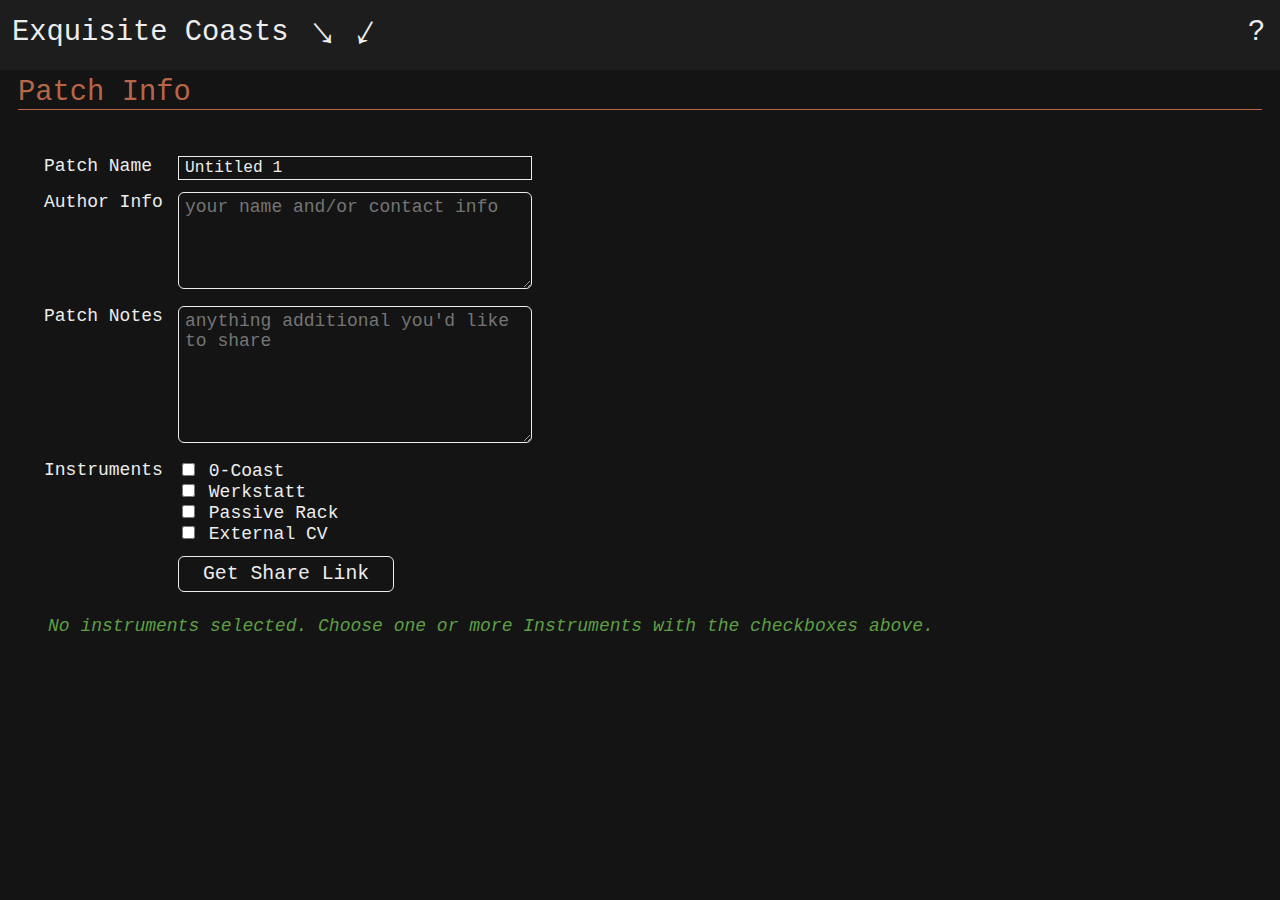
==== coasts.html @ 85007f69 "Coasts rough." ====
<!DOCTYPE html>
<html lang="en">
<head>
	<meta charset="utf-8" />
	<!-- <meta name="viewport" content="width=device-width, initial-scale=1.0"> -->
	<meta name="viewport" content="width=device-width, initial-scale=1, maximum-scale=1,user-scalable=0"/>

	<link rel="apple-touch-icon" sizes="180x180" href="/apple-touch-icon.png">
	<link rel="icon" type="image/png" sizes="32x32" href="/favicon-32x32.png">
	<link rel="icon" type="image/png" sizes="16x16" href="/favicon-16x16.png">
	<link rel="manifest" href="/site.webmanifest">
	<link rel="mask-icon" href="/safari-pinned-tab.svg" color="#5bbad5">
	<meta name="msapplication-TileColor" content="#ffc40d">
	<meta name="theme-color" content="#ffffff">

	<meta property="og:title" content="Exquisite Coasts">
	<meta property="og:description" content="A Shared Patch Game for the Make Noise 0-Coast & the Moog Werkstatt.">
	<meta property="og:url" content="http://ec.rustle.works">
	<meta property="og:image" content="http://ec.rustle.works/ogimage.png">

	<title>Exquisite Coast</title>

	<script src="lz-string.min.js"></script>
	<script src="exquisitestringcodes.js"></script>
	<script src="exquisitecoasts.js"></script>
	<link rel="stylesheet" type="text/css" href="style.css">

</head>
<body>

<header id="header">
	<div>
		<h1>Exquisite Coasts</h1>
	</div>

	<div id="arrows">
		<div id="arrow1">→</div>
		<div id="arrow2">←</div>
		<!-- ← → ↑ ↓ -->
	</div>

	<div>
		<h1 id="menu_button" class="pointy">?</h1>
	</div>

	<div id="welcome_message">

		<div id="welcome_text">
			<p>Welcome to <i>Exquisite Coast</i>, a shared patch game for the Make Noise 0-Coast created by Damon Holzborn and John O'Brien. <a href="https://en.wikipedia.org/wiki/Exquisite_corpse" target="_blank">Exquisite Corpse</a> is a collaborative image or text game, developed by the Surrealists, where a text or drawing is created either by some set rule or by only revealing the end of what the previous person contributed. In this spirit, <i>Exquisite Coast</i> uses a tight set of technical constraints as an artistic challenge that encourage a deep exploration of the instrument. These guidelines are designed to foster creativity, provide a useful method to get to know your 0-Coast, and engage with a wider community of music makers. Of course you are free to make up your own rules for yourself and your collaborators. If you feel a different process would work better for you, by all means go for it!</p>

			<h3>Process</h3>

			<ol>
				<li>Create a patch and record a performance using only the 0-Coast (the Prompt).</li>
				<li>Document the state of your 0-Coast at the end of the Prompt recording.</li>
				<li>Share your Prompt for others to use (the Response).</li>
			</ol>

			<h3>Guidelines</h3>

			<ul>
				<li>All sound and control comes from the 0-Coast — no outside MIDI or CV.</li>
				<li>The only outside modules allowed are passive mults (this minor exception makes sense for those who don't have any stacking cables).</li>
				<li>MIDI B CV and Gate should be set to LFO mode.</li>
				<li>Re-patching while performing either the Prompt or the Response is not allowed; all interaction is through the knobs and buttons.</li>
				<li>The knob positions notated in the patch chart should reflect the state of the patch at the end of the Prompt recording. The Response Author should use the knob positions as they explore the patch, but a Response recording need not start at those positions.</li>
				<li>Linear editing (splicing) of the recordings is acceptable, but not multi-tracking.</li>
				<li>Only mastering-type plug-ins (reverb, dynamic processing, EQ, etc.) are to be used on the recordings (i.e. no distortion, delay, flanger, etc.).</li>
				<li>A good place to share Prompt patches and recordings is the <a href="https://llllllll.co/t/exquisite-coast-a-shared-patch-game-for-the-make-noise-0-coast/32805" target="_blank">Lines forum</a>.</li>
				<li>If you share your recordings on platforms like SoundCloud or YouTube, consider adding [exquisitecoast-prompt] or [exquisitecoast-response] at the end of the title so others can find your recordings. We'll keep any eye out for such tracks and add them to our <a href="https://soundcloud.com/damonholzborn/sets/exquisite-coast" target="_blank">SoundCloud playlist</a> (YouTube playlist to come soon). Don't forget to include a link to your patch in the track description (and of course give credit to the original author when posting a Response).</li>
				<li>If you share a patch on social media, consider using the hashtag #exquisitecoast.</li>
				<li>If you are comfortable with doing so, it would be helpful to include contact info (email, website, social media, etc.) in the Author Info section so others can properly credit you in their response (or tell you how great your patch is!). </li>
			</ul>

			<h3>How to Play the Exquisite Coast Shared Patch Game</h3>

			<ul>
				<li>Notate your patch using the interface below.</li>
				<li>Click the <b>Get Share Link</b> button to view the URL so that you can copy it.</li>
				<li>Paste that link into an email to send to a friend, post on social media, or share with the <a href="https://llllllll.co/t/exquisite-coast-a-shared-patch-game-for-the-make-noise-0-coast/32805" target="_blank">Lines community</a>.</li>
			</ul>

			<h3>Some Notes About this Web App</h3>

			<ul>
				<li>Your patch information is not stored on a server, all data is saved to your browser. This means that your work will only be available in the browser that you used to create the patch. You might want to save the links to any important patches somewhere else for safekeeping.</li>
				<li>Your patch is automatically saved as you work so any patches you've worked on will be waiting for you when you return (with the same browser).</li>
				<li>Exquisite Coast is still in beta, so please bear with us as we work out any kinks. If you run into any issues, please <a href="mailto: ec@rustle.works">let us know</a>. Be sure to include as much detail as you can in your message &mdash; browser, device, OS version, what you were doing, etc.</li>
			</ul>

			<p>Happy bleeping! We look forward to seeing and hearing what you do with <i>Exquisite Coast</i>!</p>

		</div>
		<div id="contact_info">
			<p><a href="mailto: ec@rustle.works">ec@rustle.works</a></p>

			<p>Damon Holzborn<br>
			<a href="http://damonholzborn.com" target="_blank">damonholzborn.com</a><br>
			<a href="http://rustleworks.com" target="_blank">rustleworks.com</a><br>
			<a href="https://twitter.com/damonholzborn/" target="_blank">@damonholzborn</a> (Twitter)<br>
			<a href="https://www.instagram.com/damonholzborn/" target="_blank">@damonholzborn</a> (Instagram)</p>

			<p>John O'Brien<br>
			<a href="http://johnmobrien.com" target="_blank">johnmobrien.com</a><br>
			<a href="https://www.newmusicusa.org/profile/jmob77/" target="_blank">Profile at New Music USA</a><br>
			</p>
		</div>
	</div>
</header>

<main>
		<!-- ***************************   Patch Info   *************************** -->

		<h2 id="patch_info_title">
			Patch Info
		</h2>

		<section>

			<section>

				<!-- ********* Patch Name ********* -->

				<div class="item patch_info active">
					<div>
						Patch Name
					</div>
					<div>
						<select id="patch_name" class="patch_info">
							<option value="New Patch">New Patch</option>
							<option value="Save As...">Save As...</option>
							<option value="Rename">Rename</option>
							<option value="Delete">Delete</option>
							<option value="---------">---------</option>
						</select>
					</div>
				</div>

				<!-- ********* Author Name ********* -->

				<div class="item patch_info active">
					<div>
						Author Info
					</div>
					<div>
						<textarea id="author" class="patch_info" placeholder="your name and/or contact info"></textarea>
					</div>
				</div>

				<!-- ********* Patch Notes ********* -->

				<div class="item patch_info active">
					<div>
						Patch Notes
					</div>
					<div>
						<textarea id="patch_notes" class="patch_info" placeholder="anything additional you'd like to share"></textarea>
					</div>
				</div>


				<!-- ********* Instruments ********* -->

				<div class="item patch_info active">
					<div>
						Instruments
					</div>
					<div>
						<input type="checkbox" id="instrument_checkbox_0coast">
						<label for="instrument_checkbox_0coast">0-Coast</label>
						<br>
						<input type="checkbox" id="instrument_checkbox_werkstatt">
						<label for="instrument_checkbox_werkstatt">Werkstatt</label>
						<br>
						<input type="checkbox" id="instrument_checkbox_passiverack">
						<label for="instrument_checkbox_passiverack">Passive Rack</label>
						<br>
						<input type="checkbox" id="instrument_checkbox_externalcv">
						<label for="instrument_checkbox_external_cv">External CV</label>
					</div>
				</div>

				<!-- ********* Share Patch ********* -->

				<div class="item patch_info active">
					<div>
					</div>
					<div id="share_area">
						<div id="get_share_link" class="pointy">
							Get Share Link
						</div>
					</div>
				</div>

				<div id="no_instruments">
					<i>No instruments selected. Choose one or more Instruments with the checkboxes above.</i>
				</div>

			</section>

		</section>

	<!-- ***************************   Instrument: 0-Coast   *************************** -->

	<div id="instrument_0coast" class="collapse">

		<h2>
			0-Coast
		</h2>

		<section id="instrument_0coast_columns">

			<section class="instrument_0coast">

			<!-- ***************************   0-Coast Knobs   *************************** -->

				<h3>
					Knobs & Buttons
				</h3>

				<!-- ********* Voltage Math ********* -->

				<div class="item_category">
					Voltage Math
				</div>

				<div class="item knobs">
					<div>
						Channel Attenuverter
					</div>
					<div>
						<select id="nocoast_voltage_math_channel_attenuverter" class="knobs pointy">
							<option value=""> </option>
							<option value="min">min</option>
							<option value="max">max</option>
							<option value="7:00">7:00</option>
							<option value="7:30">7:30</option>
							<option value="8:00">8:00</option>
							<option value="8:30">8:30</option>
							<option value="9:00">9:00</option>
							<option value="9:30">9:30</option>
							<option value="10:00">10:00</option>
							<option value="10:30">10:30</option>
							<option value="11:00">11:00</option>
							<option value="11:30">11:30</option>
							<option value="12:00">12:00</option>
							<option value="12:30">12:30</option>
							<option value="1:00">1:00</option>
							<option value="1:30">1:30</option>
							<option value="2:00">2:00</option>
							<option value="2:30">2:30</option>
							<option value="3:00">3:00</option>
							<option value="3:30">3:30</option>
							<option value="4:00">4:00</option>
							<option value="4:30">4:30</option>
							<option value="5:00">5:00</option>
						</select>
					</div>
				</div>

				<!-- ********* Oscillator ********* -->

				<div class="item_category">
					Oscillator
				</div>
				<div class="item knobs">
					<div>
						Pitch Panel Control
					</div>
					<div>
						<select id="nocoast_oscillator_pitch_panel_control" class="knobs pointy">
							<option value=""> </option>
							<option value="min">min</option>
							<option value="max">max</option>
							<option value="7:00">7:00</option>
							<option value="7:30">7:30</option>
							<option value="8:00">8:00</option>
							<option value="8:30">8:30</option>
							<option value="9:00">9:00</option>
							<option value="9:30">9:30</option>
							<option value="10:00">10:00</option>
							<option value="10:30">10:30</option>
							<option value="11:00">11:00</option>
							<option value="11:30">11:30</option>
							<option value="12:00">12:00</option>
							<option value="12:30">12:30</option>
							<option value="1:00">1:00</option>
							<option value="1:30">1:30</option>
							<option value="2:00">2:00</option>
							<option value="2:30">2:30</option>
							<option value="3:00">3:00</option>
							<option value="3:30">3:30</option>
							<option value="4:00">4:00</option>
							<option value="4:30">4:30</option>
							<option value="5:00">5:00</option>
						</select>
					</div>
				</div>
				<div class="item knobs">
					<div>
						Linear FM Input Attenuator
					</div>
					<div>
						<select id="nocoast_oscillator_linear_fm_input_attenuator" class="knobs pointy">
							<option value=""> </option>
							<option value="min">min</option>
							<option value="max">max</option>
							<option value="7:00">7:00</option>
							<option value="7:30">7:30</option>
							<option value="8:00">8:00</option>
							<option value="8:30">8:30</option>
							<option value="9:00">9:00</option>
							<option value="9:30">9:30</option>
							<option value="10:00">10:00</option>
							<option value="10:30">10:30</option>
							<option value="11:00">11:00</option>
							<option value="11:30">11:30</option>
							<option value="12:00">12:00</option>
							<option value="12:30">12:30</option>
							<option value="1:00">1:00</option>
							<option value="1:30">1:30</option>
							<option value="2:00">2:00</option>
							<option value="2:30">2:30</option>
							<option value="3:00">3:00</option>
							<option value="3:30">3:30</option>
							<option value="4:00">4:00</option>
							<option value="4:30">4:30</option>
							<option value="5:00">5:00</option>
						</select>
					</div>
				</div>

				<!-- ********* Overtone ********* -->

				<div class="item_category">
					Overtone
				</div>
				<div class="item knobs">
					<div>
						Panel Control
					</div>
					<div>
						<select id="nocoast_overtone_panel_control" class="knobs pointy">
							<option value=""> </option>
							<option value="odd">odd</option>
							<option value="&iexcl;&iexcl;">&iexcl;&iexcl;</option>
							<option value="even">even</option>
							<option value="!!">!!</option>
							<option value="7:00">7:00</option>
							<option value="7:30">7:30</option>
							<option value="8:00">8:00</option>
							<option value="8:30">8:30</option>
							<option value="9:00">9:00</option>
							<option value="9:30">9:30</option>
							<option value="10:00">10:00</option>
							<option value="10:30">10:30</option>
							<option value="11:00">11:00</option>
							<option value="11:30">11:30</option>
							<option value="12:00">12:00</option>
							<option value="12:30">12:30</option>
							<option value="1:00">1:00</option>
							<option value="1:30">1:30</option>
							<option value="2:00">2:00</option>
							<option value="2:30">2:30</option>
							<option value="3:00">3:00</option>
							<option value="3:30">3:30</option>
							<option value="4:00">4:00</option>
							<option value="4:30">4:30</option>
							<option value="5:00">5:00</option>
						</select>
					</div>
				</div>
				<div class="item knobs">
					<div>
						CV Input Attenuator
					</div>
					<div>
						<select id="nocoast_overtone_cv_input_attenuator" class="knobs pointy">
							<option value=""> </option>
							<option value="min">min</option>
							<option value="max">max</option>
							<option value="7:00">7:00</option>
							<option value="7:30">7:30</option>
							<option value="8:00">8:00</option>
							<option value="8:30">8:30</option>
							<option value="9:00">9:00</option>
							<option value="9:30">9:30</option>
							<option value="10:00">10:00</option>
							<option value="10:30">10:30</option>
							<option value="11:00">11:00</option>
							<option value="11:30">11:30</option>
							<option value="12:00">12:00</option>
							<option value="12:30">12:30</option>
							<option value="1:00">1:00</option>
							<option value="1:30">1:30</option>
							<option value="2:00">2:00</option>
							<option value="2:30">2:30</option>
							<option value="3:00">3:00</option>
							<option value="3:30">3:30</option>
							<option value="4:00">4:00</option>
							<option value="4:30">4:30</option>
							<option value="5:00">5:00</option>
						</select>
					</div>
				</div>

				<!-- ********* Multiply ********* -->

				<div class="item_category">
					Multiply
				</div>
				<div class="item knobs">
					<div>
						Panel Control
					</div>
					<div>
						<select id="nocoast_multiply_panel_control" class="knobs pointy">
							<option value=""> </option>
							<option value="min">min</option>
							<option value="max">max</option>
							<option value="7:00">7:00</option>
							<option value="7:30">7:30</option>
							<option value="8:00">8:00</option>
							<option value="8:30">8:30</option>
							<option value="9:00">9:00</option>
							<option value="9:30">9:30</option>
							<option value="10:00">10:00</option>
							<option value="10:30">10:30</option>
							<option value="11:00">11:00</option>
							<option value="11:30">11:30</option>
							<option value="12:00">12:00</option>
							<option value="12:30">12:30</option>
							<option value="1:00">1:00</option>
							<option value="1:30">1:30</option>
							<option value="2:00">2:00</option>
							<option value="2:30">2:30</option>
							<option value="3:00">3:00</option>
							<option value="3:30">3:30</option>
							<option value="4:00">4:00</option>
							<option value="4:30">4:30</option>
							<option value="5:00">5:00</option>
						</select>
					</div>
				</div>
				<div class="item knobs">
					<div>
						CV Input Attenuverter
					</div>
					<div>
						<select id="nocoast_multiply_cv_input_attenuverter" class="knobs pointy">
							<option value=""> </option>
							<option value="min">min</option>
							<option value="max">max</option>
							<option value="7:00">7:00</option>
							<option value="7:30">7:30</option>
							<option value="8:00">8:00</option>
							<option value="8:30">8:30</option>
							<option value="9:00">9:00</option>
							<option value="9:30">9:30</option>
							<option value="10:00">10:00</option>
							<option value="10:30">10:30</option>
							<option value="11:00">11:00</option>
							<option value="11:30">11:30</option>
							<option value="12:00">12:00</option>
							<option value="12:30">12:30</option>
							<option value="1:00">1:00</option>
							<option value="1:30">1:30</option>
							<option value="2:00">2:00</option>
							<option value="2:30">2:30</option>
							<option value="3:00">3:00</option>
							<option value="3:30">3:30</option>
							<option value="4:00">4:00</option>
							<option value="4:30">4:30</option>
							<option value="5:00">5:00</option>
						</select>
					</div>
				</div>

				<!-- ********* Slope ********* -->

				<div class="item_category">
					Slope
				</div>
				<div class="item knobs">
					<div>
						Cycle Illuminated Button
					</div>
					<div>
						<select id="nocoast_slope_cycle_illuminated_button" class="knobs pointy">
							<option value="off">off</option>
							<option value="on">on</option>
						</select>
					</div>
				</div>
				<div class="item knobs">
					<div>
						Rise Panel Control
					</div>
					<div>
						<select id="nocoast_slope_rise_panel_control" class="knobs pointy">
							<option value=""> </option>
							<option value="min">min</option>
							<option value="max">max</option>
							<option value="7:00">7:00</option>
							<option value="7:30">7:30</option>
							<option value="8:00">8:00</option>
							<option value="8:30">8:30</option>
							<option value="9:00">9:00</option>
							<option value="9:30">9:30</option>
							<option value="10:00">10:00</option>
							<option value="10:30">10:30</option>
							<option value="11:00">11:00</option>
							<option value="11:30">11:30</option>
							<option value="12:00">12:00</option>
							<option value="12:30">12:30</option>
							<option value="1:00">1:00</option>
							<option value="1:30">1:30</option>
							<option value="2:00">2:00</option>
							<option value="2:30">2:30</option>
							<option value="3:00">3:00</option>
							<option value="3:30">3:30</option>
							<option value="4:00">4:00</option>
							<option value="4:30">4:30</option>
							<option value="5:00">5:00</option>
						</select>
					</div>
				</div>
				<div class="item knobs">
					<div>
						Fall Panel Control
					</div>
					<div>
						<select id="nocoast_slope_fall_panel_control" class="knobs pointy">
							<option value=""> </option>
							<option value="min">min</option>
							<option value="max">max</option>
							<option value="7:00">7:00</option>
							<option value="7:30">7:30</option>
							<option value="8:00">8:00</option>
							<option value="8:30">8:30</option>
							<option value="9:00">9:00</option>
							<option value="9:30">9:30</option>
							<option value="10:00">10:00</option>
							<option value="10:30">10:30</option>
							<option value="11:00">11:00</option>
							<option value="11:30">11:30</option>
							<option value="12:00">12:00</option>
							<option value="12:30">12:30</option>
							<option value="1:00">1:00</option>
							<option value="1:30">1:30</option>
							<option value="2:00">2:00</option>
							<option value="2:30">2:30</option>
							<option value="3:00">3:00</option>
							<option value="3:30">3:30</option>
							<option value="4:00">4:00</option>
							<option value="4:30">4:30</option>
							<option value="5:00">5:00</option>
						</select>
					</div>
				</div>
				<div class="item knobs">
					<div>
						Vari-Response
					</div>
					<div>
						<select id="nocoast_slope_variresponse" class="knobs pointy">
							<option value=""> </option>
							<option value="min">min</option>
							<option value="max">max</option>
							<option value="7:00">7:00</option>
							<option value="7:30">7:30</option>
							<option value="8:00">8:00</option>
							<option value="8:30">8:30</option>
							<option value="9:00">9:00</option>
							<option value="9:30">9:30</option>
							<option value="10:00">10:00</option>
							<option value="10:30">10:30</option>
							<option value="11:00">11:00</option>
							<option value="11:30">11:30</option>
							<option value="12:00">12:00</option>
							<option value="12:30">12:30</option>
							<option value="1:00">1:00</option>
							<option value="1:30">1:30</option>
							<option value="2:00">2:00</option>
							<option value="2:30">2:30</option>
							<option value="3:00">3:00</option>
							<option value="3:30">3:30</option>
							<option value="4:00">4:00</option>
							<option value="4:30">4:30</option>
							<option value="5:00">5:00</option>
						</select>
					</div>
				</div>

				<!-- ********* Contour ********* -->

				<div class="item_category">
					Contour
				</div>
				<div class="item knobs">
					<div>
						Onset Panel Control
					</div>
					<div>
						<select id="nocoast_countour_onset_panel_control" class="knobs pointy">
							<option value=""> </option>
							<option value="min">min</option>
							<option value="max">max</option>
							<option value="7:00">7:00</option>
							<option value="7:30">7:30</option>
							<option value="8:00">8:00</option>
							<option value="8:30">8:30</option>
							<option value="9:00">9:00</option>
							<option value="9:30">9:30</option>
							<option value="10:00">10:00</option>
							<option value="10:30">10:30</option>
							<option value="11:00">11:00</option>
							<option value="11:30">11:30</option>
							<option value="12:00">12:00</option>
							<option value="12:30">12:30</option>
							<option value="1:00">1:00</option>
							<option value="1:30">1:30</option>
							<option value="2:00">2:00</option>
							<option value="2:30">2:30</option>
							<option value="3:00">3:00</option>
							<option value="3:30">3:30</option>
							<option value="4:00">4:00</option>
							<option value="4:30">4:30</option>
							<option value="5:00">5:00</option>
						</select>
					</div>
				</div>
				<div class="item knobs">
					<div>
						Sustain Panel Control
					</div>
					<div>
						<select id="nocoast_contour_sustain_panel_control" class="knobs pointy">
							<option value=""> </option>
							<option value="min">min</option>
							<option value="max">max</option>
							<option value="7:00">7:00</option>
							<option value="7:30">7:30</option>
							<option value="8:00">8:00</option>
							<option value="8:30">8:30</option>
							<option value="9:00">9:00</option>
							<option value="9:30">9:30</option>
							<option value="10:00">10:00</option>
							<option value="10:30">10:30</option>
							<option value="11:00">11:00</option>
							<option value="11:30">11:30</option>
							<option value="12:00">12:00</option>
							<option value="12:30">12:30</option>
							<option value="1:00">1:00</option>
							<option value="1:30">1:30</option>
							<option value="2:00">2:00</option>
							<option value="2:30">2:30</option>
							<option value="3:00">3:00</option>
							<option value="3:30">3:30</option>
							<option value="4:00">4:00</option>
							<option value="4:30">4:30</option>
							<option value="5:00">5:00</option>
						</select>
					</div>
				</div>
				<div class="item knobs">
					<div>
						Decay Panel Control
					</div>
					<div>
						<select id="nocoast_contour_decay_panel_control" class="knobs pointy">
							<option value=""> </option>
							<option value="min">min</option>
							<option value="max">max</option>
							<option value="7:00">7:00</option>
							<option value="7:30">7:30</option>
							<option value="8:00">8:00</option>
							<option value="8:30">8:30</option>
							<option value="9:00">9:00</option>
							<option value="9:30">9:30</option>
							<option value="10:00">10:00</option>
							<option value="10:30">10:30</option>
							<option value="11:00">11:00</option>
							<option value="11:30">11:30</option>
							<option value="12:00">12:00</option>
							<option value="12:30">12:30</option>
							<option value="1:00">1:00</option>
							<option value="1:30">1:30</option>
							<option value="2:00">2:00</option>
							<option value="2:30">2:30</option>
							<option value="3:00">3:00</option>
							<option value="3:30">3:30</option>
							<option value="4:00">4:00</option>
							<option value="4:30">4:30</option>
							<option value="5:00">5:00</option>
						</select>
					</div>
				</div>
				<div class="item knobs">
					<div>
						Vari-Response
					</div>
					<div>
						<select id="nocoast_contour_variresponse" class="knobs pointy">
							<option value=""> </option>
							<option value="min">min</option>
							<option value="max">max</option>
							<option value="7:00">7:00</option>
							<option value="7:30">7:30</option>
							<option value="8:00">8:00</option>
							<option value="8:30">8:30</option>
							<option value="9:00">9:00</option>
							<option value="9:30">9:30</option>
							<option value="10:00">10:00</option>
							<option value="10:30">10:30</option>
							<option value="11:00">11:00</option>
							<option value="11:30">11:30</option>
							<option value="12:00">12:00</option>
							<option value="12:30">12:30</option>
							<option value="1:00">1:00</option>
							<option value="1:30">1:30</option>
							<option value="2:00">2:00</option>
							<option value="2:30">2:30</option>
							<option value="3:00">3:00</option>
							<option value="3:30">3:30</option>
							<option value="4:00">4:00</option>
							<option value="4:30">4:30</option>
							<option value="5:00">5:00</option>
						</select>
					</div>
				</div>

				<!-- ********* Balance ********* -->

				<div class="item_category">
					Balance
				</div>
				<div class="item knobs">
					<div>
						Attenuator
					</div>
					<div>
						<select id="nocoast_balance_attenuator" class="knobs pointy">
							<option value=""> </option>
							<option value="min">min</option>
							<option value="max">max</option>
							<option value="7:00">7:00</option>
							<option value="7:30">7:30</option>
							<option value="8:00">8:00</option>
							<option value="8:30">8:30</option>
							<option value="9:00">9:00</option>
							<option value="9:30">9:30</option>
							<option value="10:00">10:00</option>
							<option value="10:30">10:30</option>
							<option value="11:00">11:00</option>
							<option value="11:30">11:30</option>
							<option value="12:00">12:00</option>
							<option value="12:30">12:30</option>
							<option value="1:00">1:00</option>
							<option value="1:30">1:30</option>
							<option value="2:00">2:00</option>
							<option value="2:30">2:30</option>
							<option value="3:00">3:00</option>
							<option value="3:30">3:30</option>
							<option value="4:00">4:00</option>
							<option value="4:30">4:30</option>
							<option value="5:00">5:00</option>
						</select>
					</div>
				</div>

				<!-- ********* Balance ********* -->

				<div class="item_category">
					Dynamics
				</div>
				<div class="item knobs">
					<div>
						Attenuator
					</div>
					<div>
						<select id="nocoast_dynamic_attenuator" class="knobs pointy">
							<option value=""> </option>
							<option value="min">min</option>
							<option value="max">max</option>
							<option value="7:00">7:00</option>
							<option value="7:30">7:30</option>
							<option value="8:00">8:00</option>
							<option value="8:30">8:30</option>
							<option value="9:00">9:00</option>
							<option value="9:30">9:30</option>
							<option value="10:00">10:00</option>
							<option value="10:30">10:30</option>
							<option value="11:00">11:00</option>
							<option value="11:30">11:30</option>
							<option value="12:00">12:00</option>
							<option value="12:30">12:30</option>
							<option value="1:00">1:00</option>
							<option value="1:30">1:30</option>
							<option value="2:00">2:00</option>
							<option value="2:30">2:30</option>
							<option value="3:00">3:00</option>
							<option value="3:30">3:30</option>
							<option value="4:00">4:00</option>
							<option value="4:30">4:30</option>
							<option value="5:00">5:00</option>
						</select>
					</div>
				</div>

			</section>

			<!-- ***************************   0-Coast Output Jacks   *************************** -->

			<section  class="instrument_0coast">

				<h3>
					Output Jacks
				</h3>

				<!-- ********* Clock ********* -->

				<div class="item_category">
					Clock
				</div>
				<div class="item jacks" data-connections="1">
					<div>
						Clock
					</div>
					<div></div>
					<div id="nocoast_clock_clock_container_0">
						<select id="nocoast_clock_clock_0" data-index="0" class="jacks"></select>
					</div>
					<div id="nocoast_clock_clock_plus" class="plus pointy">
						+
					</div>
				</div>
				<div class="item jacks" data-connections="1">
					<div>
						Stepped Random
					</div>
					<div></div>
					<div id="nocoast_clock_stepped_random_container_0">
						<select id="nocoast_clock_stepped_random_0" data-index="0" class="jacks"></select>
					</div>
					<div id="nocoast_clock_stepped_random_plus" class="plus pointy">
						+
					</div>
				</div>

				<!-- ********* MIDI B ********* -->

				<div class="item_category">
					MIDI B
				</div>
				<div class="item jacks" data-connections="1">
					<div>
						CV
					</div>
					<div></div>
					<div id="nocoast_midi_b_cv_container_0">
						<select id="nocoast_midi_b_cv_0" data-index="0" class="jacks"></select>
					</div>
					<div id="nocoast_midi_b_cv_plus" class="plus pointy">
						+
					</div>
				</div>
				<div class="item jacks" data-connections="1">
					<div>
						Gate
					</div>
					<div></div>
					<div id="nocoast_midi_b_gate_container_0">
						<select id="nocoast_midi_b_gate_0" data-index="0" class="jacks"></select>
					</div>
					<div id="nocoast_midi_b_gate_plus" class="plus pointy">
						+
					</div>

				</div>

				<!-- ********* Voltage MATH ********* -->

				<div class="item_category">
					Voltage MATH
				</div>
				<div class="item jacks" data-connections="1">
					<div>
						Channel 1
					</div>
					<div></div>
					<div id="nocoast_voltage_math_channel_one_container_0">
						<select id="nocoast_voltage_math_channel_one_0" data-index="0" class="jacks"></select>
					</div>
					<div id="nocoast_voltage_math_channel_one_plus" class="plus pointy">
						+
					</div>
				</div>
				<div class="item jacks" data-connections="1">
					<div>
						Channel 2
					</div>
					<div></div>
					<div id="nocoast_voltage_math_channel_two_container_0">
						<select id="nocoast_voltage_math_channel_two_0" data-index="0" class="jacks"></select>
					</div>
					<div id="nocoast_voltage_math_channel_two_plus" class="plus pointy">
						+
					</div>
				</div>

				<!-- ********* Oscillator ********* -->

				<div class="item_category">
					Oscillator
				</div>
				<div class="item jacks" data-connections="1">
					<div>
						Triangle Wave
					</div>
					<div></div>
					<div id="nocoast_oscillator_triangle_wave_container_0">
						<select id="nocoast_oscillator_triangle_wave_0" data-index="0" class="jacks"></select>
					</div>
					<div id="nocoast_oscillator_triangle_wave_plus" class="plus pointy">
						+
					</div>
				</div>
				<div class="item jacks" data-connections="1">
					<div>
						Square Wave
					</div>
					<div></div>
					<div id="nocoast_oscillator_square_wave_container_0">
						<select id="nocoast_oscillator_square_wave_0" data-index="0" class="jacks"></select>
					</div>
					<div id="nocoast_oscillator_square_wave_plus" class="plus pointy">
						+
					</div>
				</div>

				<!-- ********* Slope ********* -->

				<div class="item_category">
					Slope
				</div>
				<div class="item jacks" data-connections="1">
					<div>
						EOC Gate
					</div>
					<div></div>
					<div id="nocoast_slope_eoc_gate_container_0">
						<select id="nocoast_slope_eoc_gate_0" data-index="0" class="jacks"></select>
					</div>
					<div id="nocoast_slope_eoc_gate_plus" class="plus pointy">
						+
					</div>
				</div>
				<div class="item jacks" data-connections="1">
					<div>
						CV
					</div>
					<div></div>
					<div id="nocoast_slope_cv_container_0">
						<select id="nocoast_slope_cv_0" data-index="0" class="jacks"></select>
					</div>
					<div id="nocoast_slope_cv_plus" class="plus pointy">
						+
					</div>
				</div>

				<!-- ********* Contour ********* -->

				<div class="item_category">
					Contour
				</div>
				<div class="item jacks" data-connections="1">
					<div>
						EON
					</div>
					<div></div>
					<div id="nocoast_contour_eon_container_0">
						<select id="nocoast_contour_eon_0" data-index="0" class="jacks"></select>
					</div>
					<div id="nocoast_contour_eon_plus" class="plus pointy">
						+
					</div>
				</div>
				<div class="item jacks" data-connections="1">
					<div>
						CV
					</div>
					<div></div>
					<div id="nocoast_contour_cv_container_0">
						<select id="nocoast_contour_cv_0" data-index="0" class="jacks"></select>
					</div>
					<div id="nocoast_contour_cv_plus" class="plus pointy">
						+
					</div>
				</div>

				<!-- ********* Dynamics ********* -->

				<div class="item_category">
					Dynamics
				</div>
				<div class="item jacks" data-connections="1">
					<div>
						Dynamics
					</div>
					<div></div>
					<div id="nocoast_dynamics_dynamics_container_0">
						<select id="nocoast_dynamics_dynamics_0" data-index="0" class="jacks"></select>
					</div>
					<div id="nocoast_dynamics_dynamics_plus" class="plus pointy">
						+
					</div>
				</div>
				<div class="item jacks" data-connections="1">
					<div>
						Headphone/Line Out
					</div>
					<div></div>
					<div id="nocoast_headphone_line_output_container_0">
						<select id="nocoast_headphone_line_out_0" data-index="0" class="jacks"></select>
					</div>
					<div id="nocoast_headphone_line_output_plus" class="plus pointy">
						+
					</div>
				</div>

				<!-- ***************************   0-Coast Clock Speeds   *************************** -->

				<h3>
					Clock Speeds
				</h3>

				<!-- ********* Clock ********* -->

				<div class="item clocks">
					<div>
						Clock/MIDI A LFO
					</div>
					<div>
						<input id="nocoast_clock_speed" class="clocks">
					</div>
					<div class="clockgap">
						<select id="nocoast_clock_speed_type" class="clocks" >
							<option value=""></option>
							<option value="bpm">bpm</option>
							<option value="seconds">seconds</option>
						</select>
					</div>
					<div class="clockgap">
						<select id="nocoast_clock_speed_multiplier" class="clocks multiplier hidden">
							<option value="1x" selected>1x</option>
							<option value="2x">2x</option>
							<option value="3x">3x</option>
							<option value="4x">4x</option>
							<option value="5x">5x</option>
							<option value="6x">6x</option>
							<option value="7x">7x</option>
							<option value="8x">8x</option>
						</select>
					</div>
				</div>

				<!-- ********* MIDI B LFO ********* -->

				<div class="item clocks">
					<div>
						MIDI B LFO
					</div>
					<div>
						<input id="nocoast_midi_b_speed" class="clocks">
					</div>
					<div class="clockgap">
						<select id="nocoast_midi_b_speed_type" class="clocks">
							<option value=""></option>
							<option value="bpm">bpm</option>
							<option value="seconds">seconds</option>
						</select>
					</div>
					<div class="clockgap">
						<select id="nocoast_midi_b_multiplier" class="clocks multiplier hidden">
							<option value="1x" selected>1x</option>
							<option value="2x">2x</option>
							<option value="3x">3x</option>
							<option value="4x">4x</option>
							<option value="5x">5x</option>
							<option value="6x">6x</option>
							<option value="7x">7x</option>
							<option value="8x">8x</option>
						</select>
					</div>
				</div>

				<!-- ***************************   0-Coast MIDI A & B   *************************** -->

				<h3>
					MIDI A & B
				</h3>

				<div class="item_category">
					MIDI A
				</div>

				<div class="item midi">
					<div>
						CV
					</div>
					<div>
						<select id="nocoast_midi_input_a_cv" class="midi pointy">
							<option value=""> </option>
							<option value="Keyboard Note">Keyboard Note</option>
							<option value="Keyboard Velocity">Keyboard Velocity</option>
							<option value="Keyboard Gate">Keyboard Gate</option>
							<option value="Sequencer Note">Sequencer Note</option>
							<option value="Sequencer Velocity">Sequencer Velocity</option>
							<option value="Sequencer Gate">Sequencer Gate</option>
							<option value="Mod Wheel">Mod Wheel</option>
							<option value="LFO">LFO</option>
						</select>
					</div>
				</div>
				<div class="item midi">
					<div>
						Gate
					</div>
					<div>
						<select id="nocoast_midi_input_a_gate" class="midi pointy">
							<option value=""> </option>
							<option value="Keyboard Note">Keyboard Note</option>
							<option value="Keyboard Velocity">Keyboard Velocity</option>
							<option value="Keyboard Gate">Keyboard Gate</option>
							<option value="Sequencer Note">Sequencer Note</option>
							<option value="Sequencer Velocity">Sequencer Velocity</option>
							<option value="Sequencer Gate">Sequencer Gate</option>
							<option value="Mod Wheel">Mod Wheel</option>
							<option value="LFO">LFO</option>
						</select>
					</div>
				</div>

				<div class="item_category">
					MIDI B
				</div>

				<div class="item midi">
					<div>
						CV
					</div>
					<div>
						<select id="nocoast_midi_input_b_cv" class="midi pointy">
							<option value=""> </option>
							<option value="Keyboard Note">Keyboard Note</option>
							<option value="Keyboard Velocity">Keyboard Velocity</option>
							<option value="Keyboard Gate">Keyboard Gate</option>
							<option value="Sequencer Note">Sequencer Note</option>
							<option value="Sequencer Velocity">Sequencer Velocity</option>
							<option value="Sequencer Gate">Sequencer Gate</option>
							<option value="Mod Wheel">Mod Wheel</option>
							<option value="LFO">LFO</option>
						</select>
					</div>
				</div>
				<div class="item midi">
					<div>
						Gate
					</div>
					<div>
						<select id="nocoast_midi_input_b_gate" class="midi pointy">
							<option value=""> </option>
							<option value="Keyboard Note">Keyboard Note</option>
							<option value="Keyboard Velocity">Keyboard Velocity</option>
							<option value="Keyboard Gate">Keyboard Gate</option>
							<option value="Sequencer Note">Sequencer Note</option>
							<option value="Sequencer Velocity">Sequencer Velocity</option>
							<option value="Sequencer Gate">Sequencer Gate</option>
							<option value="Mod Wheel">Mod Wheel</option>
							<option value="LFO">LFO</option>
						</select>
					</div>
				</div>

				<div class="item_category">
					Coast Express <span id="coast_express_help_toggle" class="pointy">(?)</span></a>
				</div>
				<div id="coast_express_help" class="item midi collapse">
					<div>
						Use the <a href="https://ce.rustle.works" target="_blank">Coast Express web app</a> to set the 0-Coast MIDI settings. Copy the share link and paste it here. <i>Note: Coast Express only works in Chrome, Opera, and Edge.</i>
 					</div>
				</div>
				<div class="item midi">
					<div>
						Share Link
					</div>
					<div>
						<input type="text" id="coast_express_share_link" class="share_link">
					</div>
					<div>
						<a href="https://ce.rustle.works" id="coast_express_link_anchor" target="_blank"><img src="externallink.png" id="coast_express_link" class="hidden"></a>
					</div>
				</div>

			</section>

		</section>

	</div>

	<!-- ***************************   Instrument: Werkstatt   *************************** -->

	<div id="instrument_werkstatt" class="collapse">

		<h2>
			Werkstatt
		</h2>

		<section id="instrument_werkstatt_columns">

			<!-- ***************************   Werkstatt Knobs   *************************** -->

			<section class="instrument_werkstatt">

				<h3>
					Knobs & Buttons
				</h3>

				<!-- ********* VCO ********* -->

				<div class="item_category">
					VCO
				</div>
				<div class="item knobs">
					<div>
						Freq
					</div>
					<div>
						<select id="werkstatt_vco_freq" class="knobs pointy">
							<option value=""> </option>
							<option value="min">min</option>
							<option value="max">max</option>
							<option value="7:00">7:00</option>
							<option value="7:30">7:30</option>
							<option value="8:00">8:00</option>
							<option value="8:30">8:30</option>
							<option value="9:00">9:00</option>
							<option value="9:30">9:30</option>
							<option value="10:00">10:00</option>
							<option value="10:30">10:30</option>
							<option value="11:00">11:00</option>
							<option value="11:30">11:30</option>
							<option value="12:00">12:00</option>
							<option value="12:30">12:30</option>
							<option value="1:00">1:00</option>
							<option value="1:30">1:30</option>
							<option value="2:00">2:00</option>
							<option value="2:30">2:30</option>
							<option value="3:00">3:00</option>
							<option value="3:30">3:30</option>
							<option value="4:00">4:00</option>
							<option value="4:30">4:30</option>
							<option value="5:00">5:00</option>
						</select>
					</div>
				</div>
				<div class="item knobs">
					<div>
						Wave
					</div>
					<div>
						<select id="werkstatt_vco_wave" class="knobs pointy">
							<option value=""> </option>
							<option value="Pulse">Pulse</option>
							<option value="Saw">Saw</option>
						</select>
					</div>
				</div>
				<div class="item knobs">
					<div>
						PWM
					</div>
					<div>
						<select id="werkstatt_vco_pwm" class="knobs pointy">
							<option value=""> </option>
							<option value="min">min</option>
							<option value="max">max</option>
							<option value="7:00">7:00</option>
							<option value="7:30">7:30</option>
							<option value="8:00">8:00</option>
							<option value="8:30">8:30</option>
							<option value="9:00">9:00</option>
							<option value="9:30">9:30</option>
							<option value="10:00">10:00</option>
							<option value="10:30">10:30</option>
							<option value="11:00">11:00</option>
							<option value="11:30">11:30</option>
							<option value="12:00">12:00</option>
							<option value="12:30">12:30</option>
							<option value="1:00">1:00</option>
							<option value="1:30">1:30</option>
							<option value="2:00">2:00</option>
							<option value="2:30">2:30</option>
							<option value="3:00">3:00</option>
							<option value="3:30">3:30</option>
							<option value="4:00">4:00</option>
							<option value="4:30">4:30</option>
							<option value="5:00">5:00</option>
						</select>
					</div>
				</div>

				<!-- ********* VCF ********* -->

				<div class="item_category">
					VCF
				</div>
				<div class="item knobs">
					<div>
						Freq
					</div>
					<div>
						<select id="werkstatt_vcf_cutoff" class="knobs pointy">
							<option value=""> </option>
							<option value="min">min</option>
							<option value="max">max</option>
							<option value="7:00">7:00</option>
							<option value="7:30">7:30</option>
							<option value="8:00">8:00</option>
							<option value="8:30">8:30</option>
							<option value="9:00">9:00</option>
							<option value="9:30">9:30</option>
							<option value="10:00">10:00</option>
							<option value="10:30">10:30</option>
							<option value="11:00">11:00</option>
							<option value="11:30">11:30</option>
							<option value="12:00">12:00</option>
							<option value="12:30">12:30</option>
							<option value="1:00">1:00</option>
							<option value="1:30">1:30</option>
							<option value="2:00">2:00</option>
							<option value="2:30">2:30</option>
							<option value="3:00">3:00</option>
							<option value="3:30">3:30</option>
							<option value="4:00">4:00</option>
							<option value="4:30">4:30</option>
							<option value="5:00">5:00</option>
						</select>
					</div>
				</div>
				<div class="item knobs">
					<div>
						Res
					</div>
					<div>
						<select id="werkstatt_vco_res" class="knobs pointy">
							<option value=""> </option>
							<option value="min">min</option>
							<option value="max">max</option>
							<option value="7:00">7:00</option>
							<option value="7:30">7:30</option>
							<option value="8:00">8:00</option>
							<option value="8:30">8:30</option>
							<option value="9:00">9:00</option>
							<option value="9:30">9:30</option>
							<option value="10:00">10:00</option>
							<option value="10:30">10:30</option>
							<option value="11:00">11:00</option>
							<option value="11:30">11:30</option>
							<option value="12:00">12:00</option>
							<option value="12:30">12:30</option>
							<option value="1:00">1:00</option>
							<option value="1:30">1:30</option>
							<option value="2:00">2:00</option>
							<option value="2:30">2:30</option>
							<option value="3:00">3:00</option>
							<option value="3:30">3:30</option>
							<option value="4:00">4:00</option>
							<option value="4:30">4:30</option>
							<option value="5:00">5:00</option>
						</select>
					</div>
				</div>

				<!-- ********* VCF ********* -->

				<div class="item_category">
					VCA
				</div>
				<div class="item knobs">
					<div>
						Mode
					</div>
					<div>
						<select id="werkstatt_vca_mode" class="knobs pointy">
							<option value=""> </option>
							<option value="On">On</option>
							<option value="EG">EG</option>
						</select>
					</div>
				</div>

				<!-- ********* VCO Mod ********* -->

				<div class="item_category">
					VCO Mod
				</div>
				<div class="item knobs">
					<div>
						Mode
					</div>
					<div>
						<select id="werkstatt_vco_mod_source" class="knobs pointy">
							<option value=""> </option>
							<option value="EG">EG</option>
							<option value="LFO">LFO</option>
						</select>
					</div>
				</div>
				<div class="item knobs">
					<div>
						Amount
					</div>
					<div>
						<select id="werkstatt_vco_mod_amount" class="knobs pointy">
							<option value=""> </option>
							<option value="min">min</option>
							<option value="max">max</option>
							<option value="7:00">7:00</option>
							<option value="7:30">7:30</option>
							<option value="8:00">8:00</option>
							<option value="8:30">8:30</option>
							<option value="9:00">9:00</option>
							<option value="9:30">9:30</option>
							<option value="10:00">10:00</option>
							<option value="10:30">10:30</option>
							<option value="11:00">11:00</option>
							<option value="11:30">11:30</option>
							<option value="12:00">12:00</option>
							<option value="12:30">12:30</option>
							<option value="1:00">1:00</option>
							<option value="1:30">1:30</option>
							<option value="2:00">2:00</option>
							<option value="2:30">2:30</option>
							<option value="3:00">3:00</option>
							<option value="3:30">3:30</option>
							<option value="4:00">4:00</option>
							<option value="4:30">4:30</option>
							<option value="5:00">5:00</option>
						</select>
					</div>
				</div>
				<div class="item knobs">
					<div>
						Dest
					</div>
					<div>
						<select id="werkstatt_vco_mod_dest" class="knobs pointy">
							<option value=""> </option>
							<option value="PWM">PWM</option>
							<option value="Freq">Freq</option>
						</select>
					</div>
				</div>

				<!-- ********* VCO Mod ********* -->

				<div class="item_category">
					VCF Mod
				</div>
				<div class="item knobs">
					<div>
						Mode
					</div>
					<div>
						<select id="werkstatt_vcf_mod_source" class="knobs pointy">
							<option value=""> </option>
							<option value="EG">EG</option>
							<option value="LFO">LFO</option>
						</select>
					</div>
				</div>
				<div class="item knobs">
					<div>
						Amount
					</div>
					<div>
						<select id="werkstatt_vcf_mod_amount" class="knobs pointy">
							<option value=""> </option>
							<option value="min">min</option>
							<option value="max">max</option>
							<option value="7:00">7:00</option>
							<option value="7:30">7:30</option>
							<option value="8:00">8:00</option>
							<option value="8:30">8:30</option>
							<option value="9:00">9:00</option>
							<option value="9:30">9:30</option>
							<option value="10:00">10:00</option>
							<option value="10:30">10:30</option>
							<option value="11:00">11:00</option>
							<option value="11:30">11:30</option>
							<option value="12:00">12:00</option>
							<option value="12:30">12:30</option>
							<option value="1:00">1:00</option>
							<option value="1:30">1:30</option>
							<option value="2:00">2:00</option>
							<option value="2:30">2:30</option>
							<option value="3:00">3:00</option>
							<option value="3:30">3:30</option>
							<option value="4:00">4:00</option>
							<option value="4:30">4:30</option>
							<option value="5:00">5:00</option>
						</select>
					</div>
				</div>
				<div class="item knobs">
					<div>
						Dest
					</div>
					<div>
						<select id="werkstatt_vcf_mod_dest" class="knobs pointy">
							<option value=""> </option>
							<option value="+">+</option>
							<option value="-">-</option>
						</select>
					</div>
				</div>

				<!-- ********* LFO ********* -->

				<div class="item_category">
					LFO
				</div>
				<div class="item knobs">
					<div>
						Rate
					</div>
					<div>
						<select id="werkstatt_lfo_rate" class="knobs pointy">
							<option value=""> </option>
							<option value="min">min</option>
							<option value="max">max</option>
							<option value="7:00">7:00</option>
							<option value="7:30">7:30</option>
							<option value="8:00">8:00</option>
							<option value="8:30">8:30</option>
							<option value="9:00">9:00</option>
							<option value="9:30">9:30</option>
							<option value="10:00">10:00</option>
							<option value="10:30">10:30</option>
							<option value="11:00">11:00</option>
							<option value="11:30">11:30</option>
							<option value="12:00">12:00</option>
							<option value="12:30">12:30</option>
							<option value="1:00">1:00</option>
							<option value="1:30">1:30</option>
							<option value="2:00">2:00</option>
							<option value="2:30">2:30</option>
							<option value="3:00">3:00</option>
							<option value="3:30">3:30</option>
							<option value="4:00">4:00</option>
							<option value="4:30">4:30</option>
							<option value="5:00">5:00</option>
						</select>
					</div>
				</div>
				<div class="item knobs">
					<div>
						Wave
					</div>
					<div>
						<select id="werkstatt_lfo_wave" class="knobs pointy">
							<option value=""> </option>
							<option value="Square">Square</option>
							<option value="Triangle">Triangle</option>
						</select>
					</div>
				</div>

				<!-- ********* Envelope ********* -->

				<div class="item_category">
					Envelope
				</div>
				<div class="item knobs">
					<div>
						Sustain
					</div>
					<div>
						<select id="werkstatt_envelope_sustain" class="knobs pointy">
							<option value=""> </option>
							<option value="On">On</option>
							<option value="Off">Off</option>
						</select>
					</div>
				</div>
				<div class="item knobs">
					<div>
						Attack
					</div>
					<div>
						<select id="werkstatt_envelope_attack" class="knobs pointy">
							<option value=""> </option>
							<option value="min">min</option>
							<option value="max">max</option>
							<option value="7:00">7:00</option>
							<option value="7:30">7:30</option>
							<option value="8:00">8:00</option>
							<option value="8:30">8:30</option>
							<option value="9:00">9:00</option>
							<option value="9:30">9:30</option>
							<option value="10:00">10:00</option>
							<option value="10:30">10:30</option>
							<option value="11:00">11:00</option>
							<option value="11:30">11:30</option>
							<option value="12:00">12:00</option>
							<option value="12:30">12:30</option>
							<option value="1:00">1:00</option>
							<option value="1:30">1:30</option>
							<option value="2:00">2:00</option>
							<option value="2:30">2:30</option>
							<option value="3:00">3:00</option>
							<option value="3:30">3:30</option>
							<option value="4:00">4:00</option>
							<option value="4:30">4:30</option>
							<option value="5:00">5:00</option>
						</select>
					</div>
				</div>
				<div class="item knobs">
					<div>
						Rate
					</div>
					<div>
						<select id="werkstatt_envelope_release" class="knobs pointy">
							<option value=""> </option>
							<option value="min">min</option>
							<option value="max">max</option>
							<option value="7:00">7:00</option>
							<option value="7:30">7:30</option>
							<option value="8:00">8:00</option>
							<option value="8:30">8:30</option>
							<option value="9:00">9:00</option>
							<option value="9:30">9:30</option>
							<option value="10:00">10:00</option>
							<option value="10:30">10:30</option>
							<option value="11:00">11:00</option>
							<option value="11:30">11:30</option>
							<option value="12:00">12:00</option>
							<option value="12:30">12:30</option>
							<option value="1:00">1:00</option>
							<option value="1:30">1:30</option>
							<option value="2:00">2:00</option>
							<option value="2:30">2:30</option>
							<option value="3:00">3:00</option>
							<option value="3:30">3:30</option>
							<option value="4:00">4:00</option>
							<option value="4:30">4:30</option>
							<option value="5:00">5:00</option>
						</select>
					</div>
				</div>

				<!-- ********* Keyboard ********* -->

				<div class="item_category">
					Keyboard
				</div>
				<div class="item knobs">
					<div>
						Glide
					</div>
					<div>
						<select id="werkstatt_keyboard_glide" class="knobs pointy">
							<option value=""> </option>
							<option value="min">min</option>
							<option value="max">max</option>
							<option value="7:00">7:00</option>
							<option value="7:30">7:30</option>
							<option value="8:00">8:00</option>
							<option value="8:30">8:30</option>
							<option value="9:00">9:00</option>
							<option value="9:30">9:30</option>
							<option value="10:00">10:00</option>
							<option value="10:30">10:30</option>
							<option value="11:00">11:00</option>
							<option value="11:30">11:30</option>
							<option value="12:00">12:00</option>
							<option value="12:30">12:30</option>
							<option value="1:00">1:00</option>
							<option value="1:30">1:30</option>
							<option value="2:00">2:00</option>
							<option value="2:30">2:30</option>
							<option value="3:00">3:00</option>
							<option value="3:30">3:30</option>
							<option value="4:00">4:00</option>
							<option value="4:30">4:30</option>
							<option value="5:00">5:00</option>
						</select>
					</div>
				</div>

			</section>

			<!-- ***************************   Werkstatt Output Jacks   *************************** -->

			<section  class="instrument_werkstatt">

				<h3>
					Output Jacks
				</h3>

				<!-- ********* Keyboard ********* -->

				<div class="item_category">
					Keyboard
				</div>
				<div class="item jacks" data-connections="1">
					<div>
						KB CV Out
					</div>
					<div></div>
					<div id="werkstatt_kb_cv_out_container_0">
						<select id="werkstatt_kb_cv_out_0" data-index="0" class="jacks"></select>
					</div>
					<div id="werkstatt_kb_cv_out_plus" class="plus pointy">
						+
					</div>
				</div>
				<div class="item jacks" data-connections="1">
					<div>
						Gate Out
					</div>
					<div></div>
					<div id="werkstatt_gate_out_container_0">
						<select id="werkstatt_gate_out_0" data-index="0" class="jacks"></select>
					</div>
					<div id="werkstatt_gate_out_plus" class="plus pointy">
						+
					</div>
				</div>

				<!-- ********* Envelope ********* -->

				<div class="item_category">
					Envelope
				</div>
				<div class="item jacks" data-connections="1">
					<div>
						EG Out
					</div>
					<div></div>
					<div id="werkstatt_eg_out_container_0">
						<select id="werkstatt_eg_out_0" data-index="0" class="jacks"></select>
					</div>
					<div id="werkstatt_eg_out_plus" class="plus pointy">
						+
					</div>
				</div>

				<!-- ********* LFO ********* -->

				<div class="item_category">
					LFO
				</div>
				<div class="item jacks" data-connections="1">
					<div>
						LFO Out
					</div>
					<div></div>
					<div id="werkstatt_lfo_out_container_0">
						<select id="werkstatt_lfo_out_0" data-index="0" class="jacks"></select>
					</div>
					<div id="werkstatt_lfo_out_plus" class="plus pointy">
						+
					</div>
				</div>

				<!-- ********* VCF ********* -->

				<div class="item_category">
					VCF
				</div>
				<div class="item jacks" data-connections="1">
					<div>
						VCF Out
					</div>
					<div></div>
					<div id="werkstatt_vcf_out_container_0">
						<select id="werkstatt_vcf_out_0" data-index="0" class="jacks"></select>
					</div>
					<div id="werkstatt_vcf_out_plus" class="plus pointy">
						+
					</div>
				</div>

				<!-- ********* VCO ********* -->

				<div class="item_category">
					VCO
				</div>
				<div class="item jacks" data-connections="1">
					<div>
						VCO Out
					</div>
					<div></div>
					<div id="werkstatt_vco_out_container_0">
						<select id="werkstatt_vco_out_0" data-index="0" class="jacks"></select>
					</div>
					<div id="werkstatt_vco_out_plus" class="plus pointy">
						+
					</div>
				</div>

				<!-- ********* Out ********* -->

				<div class="item_category">
					Out
				</div>
				<div class="item jacks" data-connections="1">
					<div>
						Audio Out
					</div>
					<div></div>
					<div id="werkstatt_audio_out_container_0">
						<select id="werkstatt_audio_out_0" data-index="0" class="jacks"></select>
					</div>
					<div id="werkstatt_audio_out_plus" class="plus pointy">
						+
					</div>
				</div>

			</section>

		</section>

	</div>

	<!-- ***************************   Instrument: Passive Rack   *************************** -->

	<div id="instrument_passiverack" class="collapse">

		<h2>
			Passive Rack
		</h2>

		<section id="instrument_passiverack_columns">

			<!-- ***************************   Rack Knobs   *************************** -->

			<section class="instrument_passiverack">

				<h3>
					Knobs
				</h3>

				<div class="item_category">
					Voltage Math
				</div>

				<div class="item knobs">
					<div>
						Attenuator 1
					</div>
					<div>
						<select id="rack_voltage_math_attenuator_one" class="knobs pointy">
							<option value=""> </option>
							<option value="min">min</option>
							<option value="max">max</option>
							<option value="7:00">7:00</option>
							<option value="7:30">7:30</option>
							<option value="8:00">8:00</option>
							<option value="8:30">8:30</option>
							<option value="9:00">9:00</option>
							<option value="9:30">9:30</option>
							<option value="10:00">10:00</option>
							<option value="10:30">10:30</option>
							<option value="11:00">11:00</option>
							<option value="11:30">11:30</option>
							<option value="12:00">12:00</option>
							<option value="12:30">12:30</option>
							<option value="1:00">1:00</option>
							<option value="1:30">1:30</option>
							<option value="2:00">2:00</option>
							<option value="2:30">2:30</option>
							<option value="3:00">3:00</option>
							<option value="3:30">3:30</option>
							<option value="4:00">4:00</option>
							<option value="4:30">4:30</option>
							<option value="5:00">5:00</option>
						</select>
					</div>
				</div>
				<div class="item knobs">
					<div>
						Attenuator 2
					</div>
					<div>
						<select id="rack_voltage_math_attenuator_two" class="knobs pointy">
							<option value=""> </option>
							<option value="min">min</option>
							<option value="max">max</option>
							<option value="7:00">7:00</option>
							<option value="7:30">7:30</option>
							<option value="8:00">8:00</option>
							<option value="8:30">8:30</option>
							<option value="9:00">9:00</option>
							<option value="9:30">9:30</option>
							<option value="10:00">10:00</option>
							<option value="10:30">10:30</option>
							<option value="11:00">11:00</option>
							<option value="11:30">11:30</option>
							<option value="12:00">12:00</option>
							<option value="12:30">12:30</option>
							<option value="1:00">1:00</option>
							<option value="1:30">1:30</option>
							<option value="2:00">2:00</option>
							<option value="2:30">2:30</option>
							<option value="3:00">3:00</option>
							<option value="3:30">3:30</option>
							<option value="4:00">4:00</option>
							<option value="4:30">4:30</option>
							<option value="5:00">5:00</option>
						</select>
					</div>
				</div>
				<div class="item knobs">
					<div>
						Attenuator 3
					</div>
					<div>
						<select id="rack_voltage_math_attenuator_three" class="knobs pointy">
							<option value=""> </option>
							<option value="min">min</option>
							<option value="max">max</option>
							<option value="7:00">7:00</option>
							<option value="7:30">7:30</option>
							<option value="8:00">8:00</option>
							<option value="8:30">8:30</option>
							<option value="9:00">9:00</option>
							<option value="9:30">9:30</option>
							<option value="10:00">10:00</option>
							<option value="10:30">10:30</option>
							<option value="11:00">11:00</option>
							<option value="11:30">11:30</option>
							<option value="12:00">12:00</option>
							<option value="12:30">12:30</option>
							<option value="1:00">1:00</option>
							<option value="1:30">1:30</option>
							<option value="2:00">2:00</option>
							<option value="2:30">2:30</option>
							<option value="3:00">3:00</option>
							<option value="3:30">3:30</option>
							<option value="4:00">4:00</option>
							<option value="4:30">4:30</option>
							<option value="5:00">5:00</option>
						</select>
					</div>
				</div>

			</section>

			<!-- ***************************   Rack Output Jacks   *************************** -->

			<section class="instrument_passiverack">

				<h3>
					Output Jacks
				</h3>


				<div class="item_category">
					Voltage Math
				</div>

				<div class="item jacks" data-connections="1">
					<div>
						Attenuator 1
					</div>
					<div></div>
					<div id="rack_attenuator_one_container_0">
						<select id="rack_attenuator_one_0" data-index="0" class="jacks"></select>
					</div>
					<div id="rack_attenuator_one_plus" class="plus pointy">
						+
					</div>
				</div>
				<div class="item jacks" data-connections="1">
					<div>
						Attenuator 2
					</div>
					<div></div>
					<div id="rack_attenuator_two_container_0">
						<select id="rack_attenuator_two_0" data-index="0" class="jacks"></select>
					</div>
					<div id="rack_attenuator_two_plus" class="plus pointy">
						+
					</div>
				</div>
				<div class="item jacks" data-connections="1">
					<div>
						Attenuator 3
					</div>
					<div></div>
					<div id="rack_attenuator_three_container_0">
						<select id="rack_attenuator_three_0" data-index="0" class="jacks"></select>
					</div>
					<div id="rack_attenuator_three_plus" class="plus pointy">
						+
					</div>
				</div>

				<div class="item_category">
					Low Pass Gate
				</div>

				<div class="item jacks" data-connections="1">
					<div>
						LPG 1
					</div>
					<div></div>
					<div id="rack_lpg1_container_0">
						<select id="rack_lpg1_0" data-index="0" class="jacks"></select>
					</div>
					<div id="rack_lpg1_plus" class="plus pointy">
						+
					</div>
				</div>
				<div class="item jacks" data-connections="1">
					<div>
						LPG 2
					</div>
					<div></div>
					<div id="rack_lpg2_container_0">
						<select id="rack_lpg2_0" data-index="0" class="jacks"></select>
					</div>
					<div id="rack_lpg2_plus" class="plus pointy">
						+
					</div>
				</div>

				<div class="item_category">
					Ring Modulator
				</div>

				<div class="item jacks" data-connections="1">
					<div>
						Out 1
					</div>
					<div></div>
					<div id="rack_ring_mod_out_one_container_0">
						<select id="rack_ring_mod_out_one_0" data-index="0" class="jacks"></select>
					</div>
					<div id="rack_ring_mod_out_one_plus" class="plus pointy">
						+
					</div>
				</div>
				<div class="item jacks" data-connections="1">
					<div>
						Out 2
					</div>
					<div></div>
					<div id="rack_ring_mod_out_two_container_0">
						<select id="rack_ring_mod_out_two_0" data-index="0" class="jacks"></select>
					</div>
					<div id="rack_ring_mod_out_two_plus" class="plus pointy">
						+
					</div>
				</div>

			</section>

		</section>

	</div>

	<!-- ***************************   Instrument: External CV CV  *************************** -->

	<div id="instrument_externalcv" class="collapse">

		<h2>
			External CV
		</h2>

		<section id="instrument_externalcv_columns">

			<!-- ***************************   External CV Output Jacks   *************************** -->

			<section class="instrument_externalcv">

				<h3>
					Output Jacks
				</h3>

				<div class="item_category">
					CV 1
				</div>

				<div class="item jacks" data-connections="1">
					<div>
						Note
					</div>
					<div></div>
					<div id="externalcv_note_one_container_0">
						<select id="externalcv_note_one_0" data-index="0" class="jacks"></select>
					</div>
					<div id="externalcv_note_one_plus" class="plus pointy">
						+
					</div>
				</div>
				<div class="item jacks" data-connections="1">
					<div>
						Velocity
					</div>
					<div></div>
					<div id="externalcv_velocity_one_container_0">
						<select id="externalcv_velocity_one_0" data-index="0" class="jacks"></select>
					</div>
					<div id="externalcv_velocity_one_plus" class="plus pointy">
						+
					</div>
				</div>
				<div class="item jacks" data-connections="1">
					<div>
						Aftertouch
					</div>
					<div></div>
					<div id="externalcv_aftertouch_one_container_0">
						<select id="externalcv_aftertouch_one_0" data-index="0" class="jacks"></select>
					</div>
					<div id="externalcv_aftertouch_one_plus" class="plus pointy">
						+
					</div>
				</div>
				<div class="item jacks" data-connections="1">
					<div>
						Gate
					</div>
					<div></div>
					<div id="externalcv_gate_one_container_0">
						<select id="externalcv_gate_one_0" data-index="0" class="jacks"></select>
					</div>
					<div id="externalcv_gate_one_plus" class="plus pointy">
						+
					</div>
				</div>
				<div class="item jacks" data-connections="1">
					<div>
						Mod Wheel
					</div>
					<div></div>
					<div id="externalcv_modwheel_one_container_0">
						<select id="externalcv_modwheel_one_0" data-index="0" class="jacks"></select>
					</div>
					<div id="externalcv_modwheel_one_plus" class="plus pointy">
						+
					</div>
				</div>
				<div class="item jacks" data-connections="1">
					<div>
						Sync
					</div>
					<div></div>
					<div id="externalcv_sync_one_container_0">
						<select id="externalcv_sync_one_0" data-index="0" class="jacks"></select>
					</div>
					<div id="externalcv_sync_one_plus" class="plus pointy">
						+
					</div>
				</div>

				<div class="item_category">
					CV 2
				</div>

				<div class="item jacks" data-connections="1">
					<div>
						Note
					</div>
					<div></div>
					<div id="externalcv_note_two_container_0">
						<select id="externalcv_note_two_0" data-index="0" class="jacks"></select>
					</div>
					<div id="externalcv_note_two_plus" class="plus pointy">
						+
					</div>
				</div>
				<div class="item jacks" data-connections="1">
					<div>
						Velocity
					</div>
					<div></div>
					<div id="externalcv_velocity_two_container_0">
						<select id="externalcv_velocity_two_0" data-index="0" class="jacks"></select>
					</div>
					<div id="externalcv_velocity_two_plus" class="plus pointy">
						+
					</div>
				</div>
				<div class="item jacks" data-connections="1">
					<div>
						Aftertouch
					</div>
					<div></div>
					<div id="externalcv_aftertouch_two_container_0">
						<select id="externalcv_aftertouch_two_0" data-index="0" class="jacks"></select>
					</div>
					<div id="externalcv_aftertouch_two_plus" class="plus pointy">
						+
					</div>
				</div>
				<div class="item jacks" data-connections="1">
					<div>
						Gate
					</div>
					<div></div>
					<div id="externalcv_gate_two_container_0">
						<select id="externalcv_gate_two_0" data-index="0" class="jacks"></select>
					</div>
					<div id="externalcv_gate_two_plus" class="plus pointy">
						+
					</div>
				</div>
				<div class="item jacks" data-connections="1">
					<div>
						Mod Wheel
					</div>
					<div></div>
					<div id="externalcv_modwheel_two_container_0">
						<select id="externalcv_modwheel_two_0" data-index="0" class="jacks"></select>
					</div>
					<div id="externalcv_modwheel_two_plus" class="plus pointy">
						+
					</div>
				</div>
				<div class="item jacks" data-connections="1">
					<div>
						Sync
					</div>
					<div></div>
					<div id="externalcv_sync_two_container_0">
						<select id="externalcv_sync_two_0" data-index="0" class="jacks"></select>
					</div>
					<div id="externalcv_sync_two_plus" class="plus pointy">
						+
					</div>
				</div>

				<div class="item_category">
					CV 3
				</div>

				<div class="item jacks" data-connections="1">
					<div>
						Note
					</div>
					<div></div>
					<div id="externalcv_note_three_container_0">
						<select id="externalcv_note_three_0" data-index="0" class="jacks"></select>
					</div>
					<div id="externalcv_note_three_plus" class="plus pointy">
						+
					</div>
				</div>
				<div class="item jacks" data-connections="1">
					<div>
						Velocity
					</div>
					<div></div>
					<div id="externalcv_velocity_three_container_0">
						<select id="externalcv_velocity_three_0" data-index="0" class="jacks"></select>
					</div>
					<div id="externalcv_velocity_three_plus" class="plus pointy">
						+
					</div>
				</div>
				<div class="item jacks" data-connections="1">
					<div>
						Aftertouch
					</div>
					<div></div>
					<div id="externalcv_aftertouch_three_container_0">
						<select id="externalcv_aftertouch_three_0" data-index="0" class="jacks"></select>
					</div>
					<div id="externalcv_aftertouch_three_plus" class="plus pointy">
						+
					</div>
				</div>
				<div class="item jacks" data-connections="1">
					<div>
						Gate
					</div>
					<div></div>
					<div id="externalcv_gate_three_container_0">
						<select id="externalcv_gate_three_0" data-index="0" class="jacks"></select>
					</div>
					<div id="externalcv_gate_three_plus" class="plus pointy">
						+
					</div>
				</div>
				<div class="item jacks" data-connections="1">
					<div>
						Mod Wheel
					</div>
					<div></div>
					<div id="externalcv_modwheel_three_container_0">
						<select id="externalcv_modwheel_three_0" data-index="0" class="jacks"></select>
					</div>
					<div id="externalcv_modwheel_three_plus" class="plus pointy">
						+
					</div>
				</div>
				<div class="item jacks" data-connections="1">
					<div>
						Sync
					</div>
					<div></div>
					<div id="externalcv_sync_three_container_0">
						<select id="externalcv_sync_three_0" data-index="0" class="jacks"></select>
					</div>
					<div id="externalcv_sync_three_plus" class="plus pointy">
						+
					</div>
				</div>

				<div class="item_category">
					CV 4
				</div>

				<div class="item jacks" data-connections="1">
					<div>
						Note
					</div>
					<div></div>
					<div id="externalcv_note_four_container_0">
						<select id="externalcv_note_four_0" data-index="0" class="jacks"></select>
					</div>
					<div id="externalcv_note_four_plus" class="plus pointy">
						+
					</div>
				</div>
				<div class="item jacks" data-connections="1">
					<div>
						Velocity
					</div>
					<div></div>
					<div id="externalcv_velocity_four_container_0">
						<select id="externalcv_velocity_four_0" data-index="0" class="jacks"></select>
					</div>
					<div id="externalcv_velocity_four_plus" class="plus pointy">
						+
					</div>
				</div>
				<div class="item jacks" data-connections="1">
					<div>
						Aftertouch
					</div>
					<div></div>
					<div id="externalcv_aftertouch_four_container_0">
						<select id="externalcv_aftertouch_four_0" data-index="0" class="jacks"></select>
					</div>
					<div id="externalcv_aftertouch_four_plus" class="plus pointy">
						+
					</div>
				</div>
				<div class="item jacks" data-connections="1">
					<div>
						Gate
					</div>
					<div></div>
					<div id="externalcv_gate_four_container_0">
						<select id="externalcv_gate_four_0" data-index="0" class="jacks"></select>
					</div>
					<div id="externalcv_gate_four_plus" class="plus pointy">
						+
					</div>
				</div>
				<div class="item jacks" data-connections="1">
					<div>
						Mod Wheel
					</div>
					<div></div>
					<div id="externalcv_modwheel_four_container_0">
						<select id="externalcv_modwheel_four_0" data-index="0" class="jacks"></select>
					</div>
					<div id="externalcv_modwheel_four_plus" class="plus pointy">
						+
					</div>
				</div>
				<div class="item jacks" data-connections="1">
					<div>
						Sync
					</div>
					<div></div>
					<div id="externalcv_sync_four_container_0">
						<select id="externalcv_sync_four_0" data-index="0" class="jacks"></select>
					</div>
					<div id="externalcv_sync_four_plus" class="plus pointy">
						+
					</div>
				</div>

			</section>

		</section>

	</div>

</main>

</html>
---- style.css ----
:root {
/* --bg-color: #141414;
--bg-color-light: #1d1d1d;
--fg-color: #ccc;
--hl-color: #999999;

--blue: #5385F2;
--blue: #84c590;

*/

--headerheight: 42px;
--headertransition: 0.65s ease;

--bg-color: #141414;
--bg-color-light: #1d1d1d;

--white: #ECEDEC;
--gold: #B8B994;
--green: #5E9F45;
--orange: #B86648;

}


html, body {
	background-color: var(--bg-color);
	color: var(--white);
	font-family:  Helvetica, Arial, sans-serif;
	font-family:  'Courier New', Courier, monospace;


	font-weight: normal;
	font-size: 18px;
	box-sizing: border-box;
	margin: 0;
}

html, body, div, textarea, select, main, section, h1, h2 {
	box-sizing: border-box;
}

div, section {
	max-width: 100%;
}


a {
	color: var(--blue);
}

header {
	margin: 0;
	padding: 16px 12px 12px;
	background-color: var(--bg-color-light);
	height: var(--headerheight);
	overflow: hidden;
	display: grid;
	grid-template-columns: min-content auto 20px;
	grid-template-rows: var(--headerheight) auto;
	transition: height var(--headertransition);
}

header.open {
	height: auto;
}

main {
	padding: 24px 8px;
	margin: 0;
	padding: 0;
	/* display: grid;
	grid-column-gap: 24px;
	grid-template-columns: min-content auto; */
}

section {
	padding: 6px 8px;
}

a {
	text-decoration: none;
	color: var(--gold);
}

h1 {

	display: inline-block;
	font-weight: normal;
	color: var(--white);
	font-size: 1.6em;
	margin: 0;
	white-space: nowrap;
}

#arrows {
	margin: -10px 0 0 24px;
	transition: 2s;
}

#arrows div {
	display: inline-block;
	font-size: 2.4em;
	transition: 3s;
}

#arrow1 {
	transform: rotate(50deg);

}

#arrow2 {
	transform: rotate(300deg);
}

#menu_button {
	color: var(--white);
	text-align: center;
	transition: all var(--headertransition);
}

#menu_button.open {
	color: var(--orange);
	transform: rotate(180deg);
}

#welcome_message {
	font-weight:  100;
	line-height: 1.4em;
	max-width: 860px;
	margin: 12px auto;
	padding: 4px;
	grid-column: 1 / 4;
	grid-row: 2 / 3;
}

h2 {
	font-weight: normal;
	color: var(--orange);
	font-size: 1.6em;
	margin: 6px 18px;
}
h2:after {
	content: '';
	background: var(--orange);
	width: 100%;
	height: 1px;
	display: block;
}

h3 {
	font-weight: normal;
	color: var(--green);
	font-size: 1.4em;
	margin: 16px 0;
}

#get_share_link, .plus {
	font-size: 1.1em;
	padding: 0.5px 0px 0;
	margin-left: 8px;
}

#get_share_link {
	padding: 6px 24px;
	margin-left: 0px;
	border: 1px solid var(--white);
	border-radius: 6px;
	text-align: center;
}

#share_area {
	width: 350px;
	/* text-align: center; */
}

#patch_info_title {
	margin-bottom: 34px;
}

input.clocks, input.patch_info, #coast_express_share_link, textarea {
	color: var(--white);
	background-color: var(--bg-color);
	font-family: inherit;
	font-size: inherit;
	padding: 2px 6px;
	width: 40px;
	border: 1px solid var(--white);
	border-radius: 6px;
}

input.patch_info, textarea {
	width: 354px;
}

select.patch_info {
	width: 354px;
}

#coast_express_share_link {
	border-radius: 0;
	width: 136px;
	margin-top: -12px;
}


#author {
	height: 5.4em;
}
#patch_notes {
	height: 7.6em;
}

textarea {
	padding-top: 4px;
	height: 2.9em;
}

.item_category {
	color: var(--gold);
	padding: 0 0 12px 12px;
}

.item {
	display: grid;
	padding-left: 28px;
	opacity: 0.5;
}

.active {
	opacity: 1;
}

.item.patch_info {
	grid-template-columns: 134px 354px auto;
}

.instrument_0coast .item.knobs {
	grid-template-columns: 296px auto;
}

.instrument_0coast .item.jacks {
	grid-template-columns: 220px 0px max-content max-content;
}

.instrument_werkstatt .item.knobs {
	grid-template-columns: 106px auto;
}

.instrument_werkstatt .item.jacks {
	grid-template-columns: 120px 0px max-content max-content;
}

.instrument_passiverack .item.knobs {
	grid-template-columns: 156px auto;
}

.instrument_passiverack .item.jacks {
	grid-template-columns: 180px 0px max-content max-content;
}

.instrument_externalcv .item.jacks {
	grid-template-columns: 140px 0px max-content max-content;
}

.item.jacks.addtional {
	grid-template-columns: 90px max-content max-content;
}

.item.clocks {
	grid-template-columns: 196px min-content min-content auto;
}

.clockgap {
	margin-left: 4px;
}

.item.midi {
	grid-template-columns: 132px min-content auto;
}

#coast_express_help {
	font-size: 0.9em;
	opacity: 1;
	grid-template-columns: auto;
}

#coast_express_help_toggle {
	display: inline-block;
}

#coast_express_help_toggle.open {
	transform: rotate(180deg);
}

#coast_express_link {
	width: 21px;
	height: auto;
	margin-left: 12px;
}

.item div {
	margin-bottom: 12px;
	display: inline-block;
}



select {
	background-color: var(--bg-color);
	color: var(--white);
	border-color: var(--white);
	font-family: inherit;
	font-size: 0.9em;
	width: 77px;
	padding: 2px 6px;
	outline-color: var(--orange);
	-webkit-appearance:none;
}

select.multiplier {
	width: 36px;
}

select.knobs {
	width: 77px;
}

select.jacks {
	width: 414px;
}

select.midi {
	width: 188px;
}

select.clocks {
	width: 106px;
}

.pointy {
	cursor: pointer;
	user-select: none;
}

.hidden {
	visibility: hidden;
}

.collapse {
	height: 0;
	overflow: hidden;
}

#no_instruments {
	color: var(--green);
	margin-left: 32px;
}

/* ********* Media Queries ********* */


@media only screen and (min-width: 1200px) {

	#patch_info_container {
		display: grid;
		grid-template-columns: 524px auto;
	}

	#get_share_link {
		padding: 6px 24px;
		margin-left: 0px;
		border: 1px solid var(--white);
		border-radius: 6px;
		text-align: center;
	}

	#instrument_0coast_columns {
		display: grid;
		grid-template-columns: 464px auto;
	}

	#instrument_werkstatt_columns {
		display: grid;
		grid-template-columns: 344px auto;
	}

	#instrument_passiverack_columns {
		display: grid;
		grid-template-columns: 344px auto;
	}
}

@media only screen and (max-width: 1166px) {

	main {
		grid-template-columns: auto;
	}

}

@media only screen and (min-width: 900px) {

	#welcome_message {
		max-width: 100%;
		margin: 12px 12px;
	}

	#welcome_text {
		width: calc(100% - 340px);
		max-width: 850px;
		float: left;
	}

	#contact_info {
		width: 340px;
		padding-left: 30px;
		/* padding-right: 10px; */
		float: right;
	}
}

@media only screen and (max-width: 630px) {

	header {
		padding: 16px 12px 3px;
	}

	h1 {
		font-size: 1.4em;
	}

	#menu_button {
		text-align: right;
	}

	.item.patch_info, .item.knobs, .item.clocks {
		grid-template-columns: 100%;
	}

	.item.jacks {
		grid-template-columns: calc(100% - 30px) 30px;
	}

	#share_area {
		max-width: 100%;
		text-align: left;
	}

	select.clocks {
		width: 92px;
	}

	select.patch_info, textarea.patch_info {
		width: 80%;
	}

	select.jacks {
		width: 100%;
	}

	.item {
		padding-left: 18px;
	}

}



@media only screen and (max-width: 450px) {


  }


@media only screen and (max-width: 368px) {

	html, body {
		font-size: 14px;
	}

	.item.patch_info, .item.knobs, .item.clocks {
		grid-template-columns: calc(100% - 54px);
	}

	.item.jacks {
		grid-template-columns: calc(100% - 94px) 30px;
	}

}
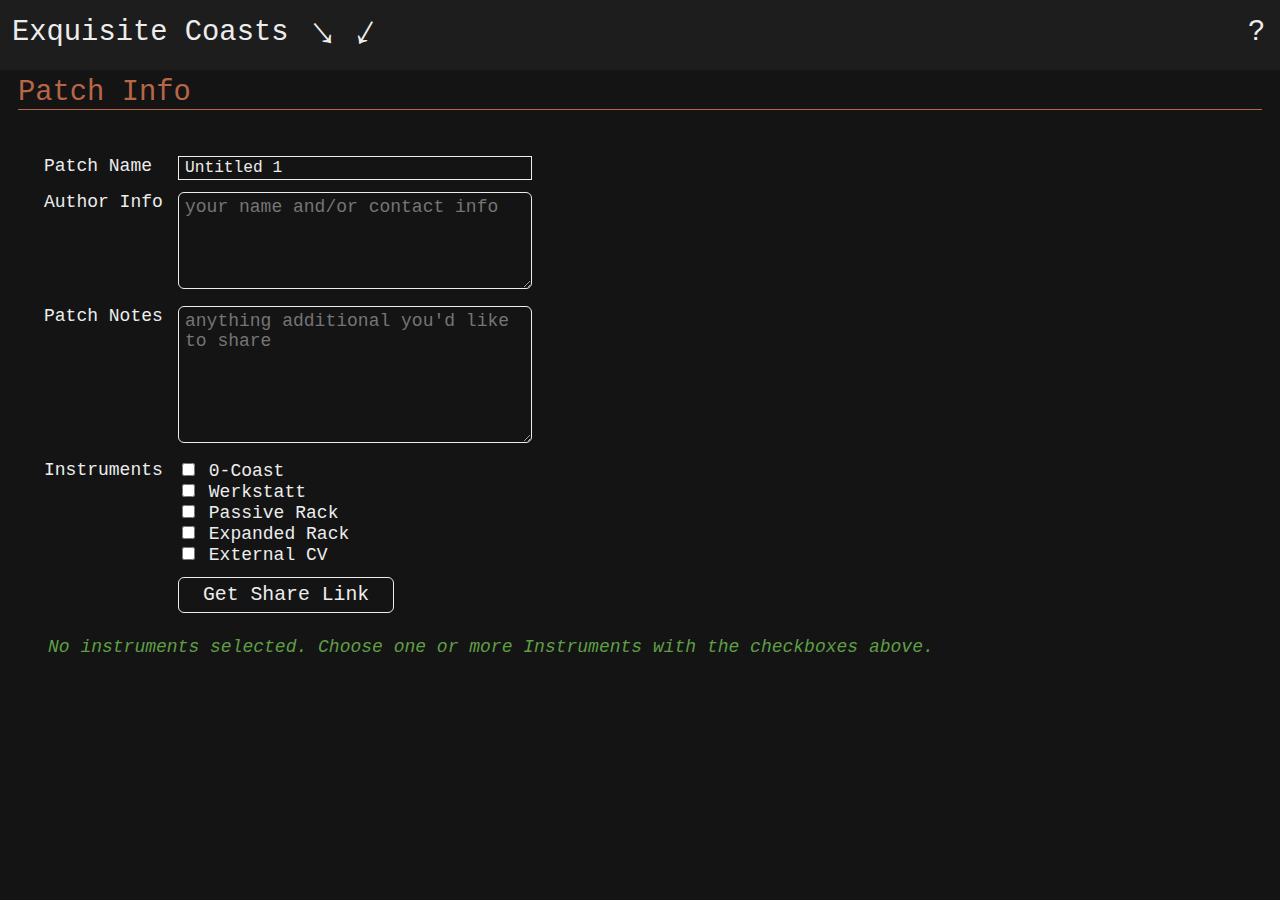
==== commit 56601ffe: "Bicoastal beta 2." ====
--- a/coasts.html
+++ b/coasts.html
@@ -2,14 +2,13 @@
 <html lang="en">
 <head>
 	<meta charset="utf-8" />
-	<!-- <meta name="viewport" content="width=device-width, initial-scale=1.0"> -->
-	<meta name="viewport" content="width=device-width, initial-scale=1, maximum-scale=1,user-scalable=0"/>
-
-	<link rel="apple-touch-icon" sizes="180x180" href="/apple-touch-icon.png">
-	<link rel="icon" type="image/png" sizes="32x32" href="/favicon-32x32.png">
-	<link rel="icon" type="image/png" sizes="16x16" href="/favicon-16x16.png">
-	<link rel="manifest" href="/site.webmanifest">
-	<link rel="mask-icon" href="/safari-pinned-tab.svg" color="#5bbad5">
+	<meta name="viewport" content="width=device-width, initial-scale=1, maximum-scale=1,user-scalable=0" />
+
+	<link rel="apple-touch-icon" sizes="180x180" href="apple-touch-icon.png">
+	<link rel="icon" type="image/png" sizes="32x32" href="favicon-32x32.png">
+	<link rel="icon" type="image/png" sizes="16x16" href="favicon-16x16.png">
+	<link rel="manifest" href="site.webmanifest">
+	<link rel="mask-icon" href="safari-pinned-tab.svg" color="#5bbad5">
 	<meta name="msapplication-TileColor" content="#ffc40d">
 	<meta name="theme-color" content="#ffffff">
 
@@ -18,12 +17,12 @@
 	<meta property="og:url" content="http://ec.rustle.works">
 	<meta property="og:image" content="http://ec.rustle.works/ogimage.png">
 
-	<title>Exquisite Coast</title>
-
-	<script src="lz-string.min.js"></script>
-	<script src="exquisitestringcodes.js"></script>
-	<script src="exquisitecoasts.js"></script>
-	<link rel="stylesheet" type="text/css" href="style.css">
+	<title>Exquisite Coasts</title>
+
+	<script src="lz-string.js?v=2.5"></script>
+	<script src="exquisitestringcodes.js?v=2.5"></script>
+	<script src="exquisitecoasts.js?v=2.5"></script>
+	<link rel="stylesheet" type="text/css" href="style.css?v=2.5">
 
 </head>
 <body>
@@ -36,7 +35,6 @@
 	<div id="arrows">
 		<div id="arrow1">→</div>
 		<div id="arrow2">←</div>
-		<!-- ← → ↑ ↓ -->
 	</div>
 
 	<div>
@@ -175,6 +173,9 @@
 						<input type="checkbox" id="instrument_checkbox_passiverack">
 						<label for="instrument_checkbox_passiverack">Passive Rack</label>
 						<br>
+						<input type="checkbox" id="instrument_checkbox_expandedrack">
+						<label for="instrument_checkbox_expandedrack">Expanded Rack</label>
+						<br>
 						<input type="checkbox" id="instrument_checkbox_externalcv">
 						<label for="instrument_checkbox_external_cv">External CV</label>
 					</div>
@@ -1097,109 +1098,111 @@
 
 				<!-- ***************************   0-Coast MIDI A & B   *************************** -->
 
-				<h3>
-					MIDI A & B
-				</h3>
-
-				<div class="item_category">
-					MIDI A
-				</div>
-
-				<div class="item midi">
-					<div>
-						CV
-					</div>
-					<div>
-						<select id="nocoast_midi_input_a_cv" class="midi pointy">
-							<option value=""> </option>
-							<option value="Keyboard Note">Keyboard Note</option>
-							<option value="Keyboard Velocity">Keyboard Velocity</option>
-							<option value="Keyboard Gate">Keyboard Gate</option>
-							<option value="Sequencer Note">Sequencer Note</option>
-							<option value="Sequencer Velocity">Sequencer Velocity</option>
-							<option value="Sequencer Gate">Sequencer Gate</option>
-							<option value="Mod Wheel">Mod Wheel</option>
-							<option value="LFO">LFO</option>
-						</select>
-					</div>
-				</div>
-				<div class="item midi">
-					<div>
-						Gate
-					</div>
-					<div>
-						<select id="nocoast_midi_input_a_gate" class="midi pointy">
-							<option value=""> </option>
-							<option value="Keyboard Note">Keyboard Note</option>
-							<option value="Keyboard Velocity">Keyboard Velocity</option>
-							<option value="Keyboard Gate">Keyboard Gate</option>
-							<option value="Sequencer Note">Sequencer Note</option>
-							<option value="Sequencer Velocity">Sequencer Velocity</option>
-							<option value="Sequencer Gate">Sequencer Gate</option>
-							<option value="Mod Wheel">Mod Wheel</option>
-							<option value="LFO">LFO</option>
-						</select>
-					</div>
-				</div>
-
-				<div class="item_category">
-					MIDI B
-				</div>
-
-				<div class="item midi">
-					<div>
-						CV
-					</div>
-					<div>
-						<select id="nocoast_midi_input_b_cv" class="midi pointy">
-							<option value=""> </option>
-							<option value="Keyboard Note">Keyboard Note</option>
-							<option value="Keyboard Velocity">Keyboard Velocity</option>
-							<option value="Keyboard Gate">Keyboard Gate</option>
-							<option value="Sequencer Note">Sequencer Note</option>
-							<option value="Sequencer Velocity">Sequencer Velocity</option>
-							<option value="Sequencer Gate">Sequencer Gate</option>
-							<option value="Mod Wheel">Mod Wheel</option>
-							<option value="LFO">LFO</option>
-						</select>
-					</div>
-				</div>
-				<div class="item midi">
-					<div>
-						Gate
-					</div>
-					<div>
-						<select id="nocoast_midi_input_b_gate" class="midi pointy">
-							<option value=""> </option>
-							<option value="Keyboard Note">Keyboard Note</option>
-							<option value="Keyboard Velocity">Keyboard Velocity</option>
-							<option value="Keyboard Gate">Keyboard Gate</option>
-							<option value="Sequencer Note">Sequencer Note</option>
-							<option value="Sequencer Velocity">Sequencer Velocity</option>
-							<option value="Sequencer Gate">Sequencer Gate</option>
-							<option value="Mod Wheel">Mod Wheel</option>
-							<option value="LFO">LFO</option>
-						</select>
-					</div>
-				</div>
-
-				<div class="item_category">
-					Coast Express <span id="coast_express_help_toggle" class="pointy">(?)</span></a>
-				</div>
-				<div id="coast_express_help" class="item midi collapse">
-					<div>
-						Use the <a href="https://ce.rustle.works" target="_blank">Coast Express web app</a> to set the 0-Coast MIDI settings. Copy the share link and paste it here. <i>Note: Coast Express only works in Chrome, Opera, and Edge.</i>
- 					</div>
-				</div>
-				<div class="item midi">
-					<div>
-						Share Link
-					</div>
-					<div>
-						<input type="text" id="coast_express_share_link" class="share_link">
-					</div>
-					<div>
-						<a href="https://ce.rustle.works" id="coast_express_link_anchor" target="_blank"><img src="externallink.png" id="coast_express_link" class="hidden"></a>
+				<div class="collapse">
+					<h3>
+						MIDI A & B
+					</h3>
+
+					<div class="item_category ">
+						MIDI A
+					</div>
+
+					<div class="item midi">
+						<div>
+							CV
+						</div>
+						<div>
+							<select id="nocoast_midi_input_a_cv" class="midi pointy">
+								<option value=""> </option>
+								<option value="Keyboard Note">Keyboard Note</option>
+								<option value="Keyboard Velocity">Keyboard Velocity</option>
+								<option value="Keyboard Gate">Keyboard Gate</option>
+								<option value="Sequencer Note">Sequencer Note</option>
+								<option value="Sequencer Velocity">Sequencer Velocity</option>
+								<option value="Sequencer Gate">Sequencer Gate</option>
+								<option value="Mod Wheel">Mod Wheel</option>
+								<option value="LFO">LFO</option>
+							</select>
+						</div>
+					</div>
+					<div class="item midi">
+						<div>
+							Gate
+						</div>
+						<div>
+							<select id="nocoast_midi_input_a_gate" class="midi pointy">
+								<option value=""> </option>
+								<option value="Keyboard Note">Keyboard Note</option>
+								<option value="Keyboard Velocity">Keyboard Velocity</option>
+								<option value="Keyboard Gate">Keyboard Gate</option>
+								<option value="Sequencer Note">Sequencer Note</option>
+								<option value="Sequencer Velocity">Sequencer Velocity</option>
+								<option value="Sequencer Gate">Sequencer Gate</option>
+								<option value="Mod Wheel">Mod Wheel</option>
+								<option value="LFO">LFO</option>
+							</select>
+						</div>
+					</div>
+
+					<div class="item_category">
+						MIDI B
+					</div>
+
+					<div class="item midi">
+						<div>
+							CV
+						</div>
+						<div>
+							<select id="nocoast_midi_input_b_cv" class="midi pointy">
+								<option value=""> </option>
+								<option value="Keyboard Note">Keyboard Note</option>
+								<option value="Keyboard Velocity">Keyboard Velocity</option>
+								<option value="Keyboard Gate">Keyboard Gate</option>
+								<option value="Sequencer Note">Sequencer Note</option>
+								<option value="Sequencer Velocity">Sequencer Velocity</option>
+								<option value="Sequencer Gate">Sequencer Gate</option>
+								<option value="Mod Wheel">Mod Wheel</option>
+								<option value="LFO">LFO</option>
+							</select>
+						</div>
+					</div>
+					<div class="item midi">
+						<div>
+							Gate
+						</div>
+						<div>
+							<select id="nocoast_midi_input_b_gate" class="midi pointy">
+								<option value=""> </option>
+								<option value="Keyboard Note">Keyboard Note</option>
+								<option value="Keyboard Velocity">Keyboard Velocity</option>
+								<option value="Keyboard Gate">Keyboard Gate</option>
+								<option value="Sequencer Note">Sequencer Note</option>
+								<option value="Sequencer Velocity">Sequencer Velocity</option>
+								<option value="Sequencer Gate">Sequencer Gate</option>
+								<option value="Mod Wheel">Mod Wheel</option>
+								<option value="LFO">LFO</option>
+							</select>
+						</div>
+					</div>
+
+					<div class="item_category">
+						Coast Express <span id="coast_express_help_toggle" class="pointy">(?)</span></a>
+					</div>
+					<div id="coast_express_help" class="item midi collapse">
+						<div>
+							Use the <a href="https://ce.rustle.works" target="_blank">Coast Express web app</a> to set the 0-Coast MIDI settings. Copy the share link and paste it here. <i>Note: Coast Express only works in Chrome, Opera, and Edge.</i>
+						</div>
+					</div>
+					<div class="item midi">
+						<div>
+							Share Link
+						</div>
+						<div>
+							<input type="text" id="coast_express_share_link" class="share_link">
+						</div>
+						<div>
+							<a href="https://ce.rustle.works" id="coast_express_link_anchor" target="_blank"><img src="externallink.png" id="coast_express_link" class="hidden"></a>
+						</div>
 					</div>
 				</div>
 
@@ -1464,7 +1467,7 @@
 					</div>
 				</div>
 
-				<!-- ********* VCO Mod ********* -->
+				<!-- ********* VCF Mod ********* -->
 
 				<div class="item_category">
 					VCF Mod
@@ -1516,10 +1519,10 @@
 				</div>
 				<div class="item knobs">
 					<div>
-						Dest
-					</div>
-					<div>
-						<select id="werkstatt_vcf_mod_dest" class="knobs pointy">
+						Polarity
+					</div>
+					<div>
+						<select id="werkstatt_vcf_mod_polarity" class="knobs pointy">
 							<option value=""> </option>
 							<option value="+">+</option>
 							<option value="-">-</option>
@@ -1630,10 +1633,10 @@
 				</div>
 				<div class="item knobs">
 					<div>
-						Rate
-					</div>
-					<div>
-						<select id="werkstatt_envelope_release" class="knobs pointy">
+						Decay
+					</div>
+					<div>
+						<select id="werkstatt_envelope_decay" class="knobs pointy">
 							<option value=""> </option>
 							<option value="min">min</option>
 							<option value="max">max</option>
@@ -2075,6 +2078,202 @@
 
 	</div>
 
+	<!-- ***************************   Instrument: Expanded Rack   *************************** -->
+
+	<div id="instrument_expandedrack" class="collapse">
+
+		<h2>
+			Expanded Rack
+		</h2>
+
+		<section id="instrument_expandedrack_columns">
+
+			<section class="instrument_expandedrack">
+
+				<!-- ***************************   Rack Output Jacks   *************************** -->
+
+				<h3>
+					Settings
+				</h3>
+
+				<div class="item_category">
+					Disting
+				</div>
+
+				<div class="item knobs">
+					<div>
+						Algorithm
+					</div>
+					<div>
+						<select id="disting_algorithm" class="knobs pointy">
+							<option value=""> </option>
+							<option value="A-1">A-1 Precision Adder</option>
+							<option value="A-2">A-2 Four Quadrant Multiplier</option>
+							<option value="A-3">A-3 Full-wave Rectifier</option>
+							<option value="A-4">A-4 Minimum/maximum</option>
+							<option value="A-5">A-5 Linear/Exponential Converter</option>
+							<option value="A-6">A-6 Quantizer</option>
+							<option value="A-7">A-7 Comparator</option>
+							<option value="A-8">A-8 Dual Waveshaper</option>
+							<option value="B-1">B-1 Sample and Hold</option>
+							<option value="B-2">B-2 Slew Rate Limiter</option>
+							<option value="B-3">B-3 Pitch and Envelope Tracker</option>
+							<option value="B-4">B-4 Clockable Delay/Echo</option>
+							<option value="B-5">B-5 LFO</option>
+							<option value="B-6">B-6 Clockable LFO</option>
+							<option value="B-7">B-7 VCO with linear FM</option>
+							<option value="B-8">B-8 VCO with waveshaping</option>
+							<option value="C-1">C-1 Precision Adder (fractional offsets)</option>
+							<option value="C-2">C-2 Voltage Controlled Delay Line</option>
+							<option value="C-3">C-3 Clockable Ping Pong Delay (Z feedback)</option>
+							<option value="C-4">C-4 Clockable Ping Pong Delay (Z input pan)</option>
+							<option value="C-5">C-5 Resonator</option>
+							<option value="C-6">C-6 Vocoder</option>
+							<option value="C-7">C-7 Phaser</option>
+							<option value="C-8">C-8 Bit Crusher</option>
+							<option value="D-1">D-1 DJ Filter</option>
+							<option value="D-2">D-2 Tape Delay</option>
+							<option value="D-3">D-3 Waveform Animator</option>
+							<option value="D-4">D-4 State Variable Filter</option>
+							<option value="D-5">D-5 LP/HP Filter</option>
+							<option value="D-6">D-6 LP/BP Filter</option>
+							<option value="D-7">D-7 BP/HP Filter</option>
+							<option value="D-8">D-8 BP/Notch Filter</option>
+							<option value="E-1">E-1 AR Envelope</option>
+							<option value="E-2">E-2 AR Envelope & VCA</option>
+							<option value="E-3">E-3 Dual AR Envelope</option>
+							<option value="E-4">E-4 Stereo Compressor</option>
+							<option value="E-5">E-5 Side-chain Compressor</option>
+							<option value="E-6">E-6 Mono Compressor</option>
+							<option value="F-1">F-1 Clockable AD Envelope (with mute)</option>
+							<option value="F-2">F-2 Clockable AD Envelope (with gate)</option>
+							<option value="F-3">F-3 Clockable AD Envelope (with trigger)</option>
+							<option value="F-4">F-4 Clockable AD Envelope & VCA</option>
+							<option value="F-5">F-5 Shift Register Random CVs</option>
+							<option value="F-6">F-6 Shift Register Random Quantized CVs</option>
+							<option value="F-7">F-7 Shift Register Random Triggers</option>
+							<option value="F-8">F-8 Shift Register Random Dual Triggers</option>
+							<option value="G-6">G-6 Clock</option>
+							<option value="G-7">G-7 MIDI/CV</option>
+							<option value="H-1">H-1 Crossfade/Pan</option>
+							<option value="H-2">H-2 Dual Sample and Hold</option>
+							<option value="H-3">H-3 Dual Quantizer (Z scale)</option>
+							<option value="H-4">H-4 Dual Quantizer</option>
+							<option value="H-5">H-5 Dual Euclidean Patterns</option>
+							<option value="H-6">H-6 Dual Delayed Pulse Generator</option>
+							<option value="H-7">H-7 Noise</option>
+							<option value="H-8">H-8 Quantizer 2</option>
+							<option value="I-1">I-1 Audio Playback</option>
+							<option value="I-2">I-2 Clocked Audio Playback</option>
+							<option value="I-3">I-3 Audio Playback with V/Oct</option>
+							<option value="I-4">I-4 Audio Playback with Z Speed</option>
+							<option value="I-5">I-5 Audio Playback with Reverse</option>
+							<option value="I-6">I-6 Audio Playback with Scrub</option>
+							<option value="I-7">I-7 Dual Audio Playback</option>
+							<option value="I-8">I-8 Dual Audio Playback with Z Speed</option>
+							<option value="J-2">J-2 Multisample 2 Audio Playback</option>
+							<option value="J-4">J-4 Audio Playback with End CV</option>
+							<option value="J-6">J-6 Multisample Audio Playback</option>
+							<option value="J-8">J-8 Audio Playback with Crossfade</option>
+							<option value="K-1">K-1 Wavetable VCO</option>
+							<option value="K-2">K-2 Clockable Wavetable LFO</option>
+							<option value="K-3">K-3 Wavetable Waveshaper</option>
+							<option value="K-4">K-4 Clockable Wavetable Envelope</option>
+							<option value="K-5">K-5 Programmable Quantizer</option>
+							<option value="K-6">K-6 Clockable SD Delay</option>
+							<option value="K-7">K-7 Stereo Clockable SD Delay</option>
+							<option value="K-8">K-8 Stereo Clockable SD Delay (Z clock)</option>
+							<option value="L-1">L-1 Stereo Reverb</option>
+							<option value="L-2">L-2 Mono-to-Stereo Reverb</option>
+							<option value="L-3">L-3 Dual Reverb</option>
+							<option value="L-4">L-4 Dual Vowel Filter</option>
+							<option value="L-5">L-5 Stereo Chorus</option>
+							<option value="L-6">L-6 Mono Chorus</option>
+							<option value="L-7">L-7 Mixer</option>
+							<option value="L-8">L-8 Gate</option>
+							<option value="M-1">M-1 Delayed LFO</option>
+							<option value="M-2">M-2 Scaled LFO</option>
+							<option value="M-3">M-3 Logic</option>
+							<option value="M-4">M-4 Half-wave Rectifier</option>
+							<option value="M-5">M-5 Stereo Filter</option>
+							<option value="M-6">M-6 Stereo Tape Delay</option>
+							<option value="M-7">M-7 Granular Pitch Shifter</option>
+							<option value="M-8">M-8 Chaos</option>
+							<option value="N-1">N-1 Switch</option>
+							<option value="N-2">N-2 Rotary</option>
+							<option value="N-5">N-5 Pulsar VCO</option>
+							<option value="N-8">N-8 Clockable SD Ping Pong</option>
+						</select>
+					</div>
+				</div>
+
+				<div class="item_category">
+					Reverb
+				</div>
+
+				<div class="item knobs">
+					<div>
+						Plugin
+					</div>
+					<div>
+						<select id="reverb_plugin" class="knobs pointy">
+							<option value=""> </option>
+							<option value="Aaltoverb">Aaltoverb</option>
+							<option value="ADverb2">ADverb2</option>
+							<option value="Eos 2">Eos 2</option>
+							<option value="Ratshack Reverb 3">Ratshack Reverb 3</option>
+							<option value="TAL Reverb 4">TAL Reverb 4</option>
+							<option value="Things Texture">Things Texture</option>
+							<option value="ValhallaSupermassive">ValhallaSupermassive</option>
+						</select>
+					</div>
+				</div>
+
+			</section>
+
+			<section class="instrument_expandedrack">
+
+				<h3>
+					Output Jacks
+				</h3>
+
+
+				<div class="item_category">
+					Disting
+				</div>
+
+				<div class="item jacks" data-connections="1">
+					<div>
+						A
+					</div>
+					<div></div>
+					<div id="expandedrack_disting_a_container_0">
+						<select id="expandedrack_disting_a_0" data-index="0" class="jacks"></select>
+					</div>
+					<div id="expandedrack_disting_a_plus" class="plus pointy">
+						+
+					</div>
+				</div>
+				<div class="item jacks" data-connections="1">
+					<div>
+						B
+					</div>
+					<div></div>
+					<div id="expandedrack_disting_b_container_0">
+						<select id="expandedrack_disting_b_0" data-index="0" class="jacks"></select>
+					</div>
+					<div id="expandedrack_disting_b_plus" class="plus pointy">
+						+
+					</div>
+				</div>
+
+			</section>
+
+		</section>
+
+	</div>
+
+
 	<!-- ***************************   Instrument: External CV CV  *************************** -->
 
 	<div id="instrument_externalcv" class="collapse">
--- a/style.css
+++ b/style.css
@@ -247,6 +247,10 @@
 	grid-template-columns: 106px auto;
 }
 
+.instrument_werkstatt .item.knobs > * > select {
+	width: 97px;
+}
+
 .instrument_werkstatt .item.jacks {
 	grid-template-columns: 120px 0px max-content max-content;
 }
@@ -257,6 +261,18 @@
 
 .instrument_passiverack .item.jacks {
 	grid-template-columns: 180px 0px max-content max-content;
+}
+
+.instrument_expandedrack .item.knobs {
+	grid-template-columns: 116px auto;
+}
+
+.instrument_expandedrack .item.knobs > * > select {
+	width: 446px;
+}
+
+.instrument_expandedrack .item.jacks {
+	grid-template-columns: 40px 0px max-content max-content;
 }
 
 .instrument_externalcv .item.jacks {
@@ -389,6 +405,11 @@
 		display: grid;
 		grid-template-columns: 344px auto;
 	}
+
+	#instrument_expandedrack_columns {
+		display: grid;
+		grid-template-columns: 644px auto;
+	}
 }
 
 @media only screen and (max-width: 1166px) {
